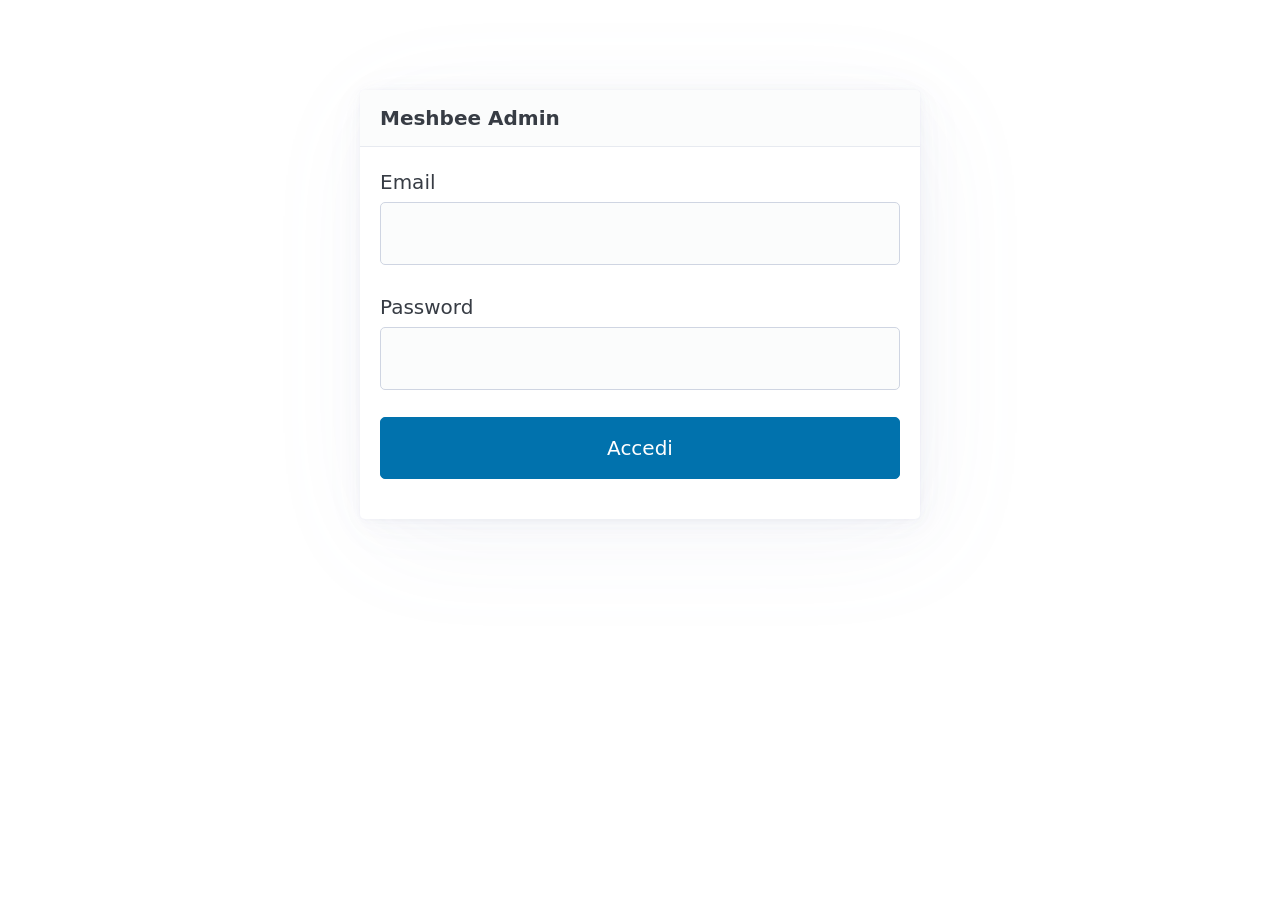
==== admin/index.html @ 99654350 "refactor(admin): move the admin page to admin/ at the repo root, with its own README" ====
<!doctype html>
<html lang="it">
  <head>
    <meta charset="utf-8" />
    <meta name="viewport" content="width=device-width, initial-scale=1" />
    <title>Meshbee Admin</title>
    <link rel="stylesheet" href="vendor/pico-2.0.6.min.css" />
    <link rel="stylesheet" href="admin.css" />
    <script src="resources.js"></script>
    <script src="overview.js"></script>
    <script src="charts.js"></script>
    <script src="shares.js"></script>
    <script src="pagination.js"></script>
    <script src="url.js"></script>
    <script src="admin.js"></script>
    <script defer src="vendor/alpine-3.14.9.min.js"></script>
  </head>
  <body x-data="admin()" x-cloak>
    <!-- Login -->
    <main class="container login" x-show="!me">
      <article>
        <header><strong>Meshbee Admin</strong></header>
        <form @submit.prevent="signIn()">
          <label>
            Email
            <input type="email" x-model="login.email" autocomplete="username" required />
          </label>
          <label>
            Password
            <input type="password" x-model="login.password" autocomplete="current-password" required />
          </label>
          <p class="error" x-show="error" x-text="error"></p>
          <button type="submit">Accedi</button>
        </form>
      </article>
    </main>

    <!-- Admin -->
    <template x-if="me">
      <div>
        <header class="container-fluid">
          <nav>
            <ul>
              <li><strong>Meshbee Admin</strong></li>
            </ul>
            <ul>
              <template x-for="(r, name) in resources" :key="name">
                <li>
                  <a :href="`#/${name}`" :aria-current="tab === name ? 'page' : null" @click.prevent="select(name)" x-text="r.label"></a>
                </li>
              </template>
            </ul>
            <ul>
              <li><small x-text="me.email"></small></li>
              <li><a href="/docs" target="_blank" rel="noopener">API</a></li>
              <li><a href="#" @click.prevent="signOut()">Esci</a></li>
            </ul>
          </nav>
        </header>

        <main class="container-fluid">
          <div class="toolbar">
            <h2 x-text="resource.label"></h2>
            <template x-for="f in resource.filters || []" :key="f.name">
              <label x-show="filterShown(f)">
                <span x-text="f.label"></span>
                <template x-if="f.type === 'select'">
                  <select x-model="filters[f.name]" @change="applyFilters()">
                    <option value="">Tutti</option>
                    <!-- :selected: a filter read from the URL is set before its options load. -->
                    <template x-for="o in options(f.options)" :key="o.value">
                      <option :value="o.value" x-text="o.label" :selected="String(o.value) === filters[f.name]"></option>
                    </template>
                  </select>
                </template>
                <template x-if="f.type !== 'select'">
                  <input :type="f.type" x-model="filters[f.name]" @change="applyFilters()" />
                </template>
              </label>
            </template>
            <button class="secondary outline" @click="refresh()" :aria-busy="loading">Aggiorna</button>
            <button x-show="resource.create" @click="openCreate()">Nuovo</button>
            <button class="secondary" x-show="resource.chart && filters.id_arnia" @click="toggleChart()" x-text="showChart ? 'Tabella' : 'Grafico'"></button>
            <button class="secondary outline" x-show="resource.bulkDelete && !chartShown && allSelected && selected.length < total" @click="selectAllMatching()" x-text="`Seleziona tutte (${total})`"></button>
            <button class="contrast" x-show="resource.bulkDelete && selected.length && !chartShown" @click="deleteSelected()" x-text="`Elimina selezionate (${selected.length})`"></button>
          </div>

          <p class="notice" x-show="notice" x-text="notice"></p>
          <p class="error" x-show="error" x-text="error"></p>

          <!-- Overview -->
          <template x-if="resource.view === 'overview'">
            <section>
              <div class="stats">
                <template x-for="s in stats" :key="s.label">
                  <article>
                    <small x-text="s.label"></small>
                    <strong x-text="s.value"></strong>
                  </article>
                </template>
              </div>
              <h3 x-text="`Nodi attivi senza messaggi da ${silentHours} ore`"></h3>
              <div class="overflow-auto" x-show="silentNodes.length">
                <table class="striped">
                  <thead>
                    <tr>
                      <th>Nodo</th>
                      <th>Nome</th>
                      <th>Proprietario</th>
                      <th>Ultimo messaggio</th>
                    </tr>
                  </thead>
                  <tbody>
                    <template x-for="n in paged('silent', silentNodes)" :key="n.id_nodo">
                      <tr>
                        <td x-text="n.id_nodo"></td>
                        <td x-text="n.nome_nodo || '—'"></td>
                        <td x-text="userName(n.id_proprietario)"></td>
                        <td x-text="n.ultimo_messaggio ? new Date(n.ultimo_messaggio).toLocaleString('it-IT') : 'mai'"></td>
                      </tr>
                    </template>
                  </tbody>
                </table>
              </div>
              <nav class="pager" x-data="pager('silent', () => silentNodes.length)" x-show="needed" aria-label="Pagine"></nav>
              <p x-show="!loading && silentNodes.length === 0"><em>Tutti i nodi attivi hanno trasmesso di recente.</em></p>
            </section>
          </template>

          <!-- Readings as charts: the rows listed, drawn -->
          <template x-if="chartShown">
            <section>
              <div class="charts">
                <template x-for="m in measures" :key="m.name">
                  <article x-data="{ get c() { return chart(m.name) } }">
                    <header>
                      <strong x-text="`${m.label} (${m.unit})`"></strong>
                      <small x-show="!c.empty" x-text="`ultima ${c.last} · min ${c.min} · max ${c.max}`"></small>
                    </header>
                    <!-- Static viewBox, matching CHART_W × CHART_H in charts.js: the parser
                         would lowercase a bound :viewBox, which SVG ignores. -->
                    <svg x-show="!c.empty" viewBox="0 0 300 100" preserveAspectRatio="none" role="img" :aria-label="m.label">
                      <path :d="c.d" vector-effect="non-scaling-stroke"></path>
                    </svg>
                    <p x-show="c.empty"><em>Nessun valore.</em></p>
                    <footer x-show="!c.empty">
                      <small x-text="c.from"></small>
                      <small x-text="c.to"></small>
                    </footer>
                  </article>
                </template>
              </div>
              <p>
                <small x-text="chartTotal > chartRows.length
                  ? `Disegnate le ${chartRows.length} letture più recenti di ${chartTotal} nel periodo: restringi le date per vedere le altre.`
                  : `${chartRows.length} letture nel periodo scelto (senza date: l'ultimo anno).`"></small>
              </p>
            </section>
          </template>

          <div class="overflow-auto" x-show="!resource.view && !chartShown">
            <table class="striped">
              <thead>
                <tr>
                  <th class="select" x-show="resource.bulkDelete">
                    <input type="checkbox" aria-label="Seleziona tutte" :checked="allSelected" @change="toggleAll($event.target.checked)" />
                  </th>
                  <template x-for="c in resource.columns" :key="c.name">
                    <th x-text="c.label"></th>
                  </template>
                  <th x-show="resource.actions.length"></th>
                </tr>
              </thead>
              <tbody>
                <template x-for="row in rows" :key="row[resource.key]">
                  <tr>
                    <td class="select" x-show="resource.bulkDelete">
                      <input type="checkbox" aria-label="Seleziona" :checked="isSelected(row)" @change="toggle(row)" />
                    </td>
                    <template x-for="c in resource.columns" :key="c.name">
                      <td x-text="cell(row, c)"></td>
                    </template>
                    <td class="actions" x-show="resource.actions.length">
                      <template x-for="a in actionsFor(row)" :key="a.label">
                        <button class="outline" :class="a.method === 'DELETE' ? 'contrast' : 'secondary'" @click="run(a, row)" x-text="a.label"></button>
                      </template>
                    </td>
                  </tr>
                </template>
              </tbody>
            </table>
            <p x-show="!loading && rows.length === 0"><em>Nessun elemento.</em></p>
            <nav class="pager" x-data="pager('main', () => total)" x-show="needed" aria-label="Pagine"></nav>
          </div>
        </main>

        <!-- Create / edit form -->
        <!-- Modal: showModal() traps focus and Escape closes it. -->
        <dialog x-effect="dialog ? $el.open || $el.showModal() : $el.open && $el.close()" @close="dialog = null">
          <template x-if="dialog && dialog.kind !== 'shares'">
            <article>
              <header>
                <button aria-label="Chiudi" rel="prev" @click="dialog = null"></button>
                <strong x-text="dialog.title"></strong>
              </header>
              <form @submit.prevent="submit()" id="dialog-form">
                <p x-show="dialog.note"><small x-text="dialog.note"></small></p>
                <template x-for="f in dialog.fields" :key="f.name">
                  <div>
                    <template x-if="f.type === 'checkbox'">
                      <label><input type="checkbox" role="switch" x-model="dialog.values[f.name]" /> <span x-text="f.label"></span></label>
                    </template>
                    <template x-if="f.type !== 'checkbox'">
                      <label>
                        <span x-text="f.label"></span>
                        <template x-if="f.type === 'select'">
                          <select x-model="dialog.values[f.name]" :required="f.required">
                            <option value="">—</option>
                            <template x-for="o in options(f.options)" :key="o.value">
                              <option :value="o.value" x-text="o.label" :selected="o.value === dialog.values[f.name]"></option>
                            </template>
                          </select>
                        </template>
                        <template x-if="f.type === 'textarea' || f.type === 'json'">
                          <textarea x-model="dialog.values[f.name]" :class="f.type === 'json' && 'mono'" rows="3"></textarea>
                        </template>
                        <template x-if="!['select', 'textarea', 'json'].includes(f.type)">
                          <input
                            :type="f.type || 'text'"
                            :step="f.type === 'number' ? 'any' : f.type === 'datetime-local' ? '1' : null"
                            x-model="dialog.values[f.name]"
                            :required="f.required"
                            :readonly="f.readonly"
                            :autocomplete="f.type === 'password' ? 'new-password' : 'off'"
                          />
                        </template>
                      </label>
                    </template>
                  </div>
                </template>
                <p class="error" x-show="dialogError" x-text="dialogError"></p>
              </form>
              <footer>
                <button class="secondary" @click="dialog = null">Annulla</button>
                <button type="submit" form="dialog-form" x-text="dialog.fields.length ? 'Salva' : 'Conferma'"></button>
              </footer>
            </article>
          </template>

          <!-- Sharing an apiary -->
          <template x-if="dialog && dialog.kind === 'shares'">
            <article class="wide">
              <header>
                <button aria-label="Chiudi" rel="prev" @click="dialog = null"></button>
                <strong x-text="dialog.title"></strong>
              </header>
              <table class="striped">
                <thead>
                  <tr>
                    <th>Email</th>
                    <th>Ruolo</th>
                    <th>Dal</th>
                    <th></th>
                  </tr>
                </thead>
                <tbody>
                  <template x-for="s in paged('shares', shares.rows)" :key="s.id_utente">
                    <tr>
                      <td x-text="s.email"></td>
                      <td>
                        <select aria-label="Ruolo" @change="changeShare(s, $event.target.value)">
                          <template x-for="o in options('ruoliApiario')" :key="o.value">
                            <option :value="o.value" x-text="o.label" :selected="o.value === s.ruolo"></option>
                          </template>
                        </select>
                      </td>
                      <td x-text="new Date(s.data_condivisione).toLocaleString('it-IT')"></td>
                      <td class="actions">
                        <button class="outline contrast" @click="revokeShare(s)">Rimuovi</button>
                      </td>
                    </tr>
                  </template>
                </tbody>
              </table>
              <p x-show="shares.rows.length === 0"><em>Non condiviso con nessuno.</em></p>
              <nav class="pager" x-data="pager('shares', () => shares.rows.length)" x-show="needed" aria-label="Pagine"></nav>
              <form @submit.prevent="addShare()">
                <fieldset role="group">
                  <input type="email" placeholder="Email" aria-label="Email" x-model="shares.form.email" required />
                  <select aria-label="Ruolo" x-model="shares.form.ruolo">
                    <template x-for="o in options('ruoliApiario')" :key="o.value">
                      <option :value="o.value" x-text="o.label" :selected="o.value === shares.form.ruolo"></option>
                    </template>
                  </select>
                  <button type="submit">Condividi</button>
                </fieldset>
              </form>
              <p><small>Condividere di nuovo con lo stesso utente ne cambia il ruolo.</small></p>
              <p class="error" x-show="dialogError" x-text="dialogError"></p>
            </article>
          </template>
        </dialog>
      </div>
    </template>

    <!-- Every pager's controls, copied in by pager() (pagination.js). -->
    <template id="pager">
      <button type="button" class="outline secondary" aria-label="Prima pagina" :disabled="page === 1" @click="goTo(pager, count, 1)">«</button>
      <button type="button" class="outline secondary" aria-label="Pagina precedente" :disabled="page === 1" @click="goTo(pager, count, page - 1)">‹</button>
      <span x-text="`Pagina ${page} di ${pages} · ${count} elementi`"></span>
      <button type="button" class="outline secondary" aria-label="Pagina successiva" :disabled="page === pages" @click="goTo(pager, count, page + 1)">›</button>
      <button type="button" class="outline secondary" aria-label="Ultima pagina" :disabled="page === pages" @click="goTo(pager, count, pages)">»</button>
      <select aria-label="Elementi per pagina" x-model.number="pagers[pager].size" @change="setPageSize(pager)">
        <template x-for="n in pageSizes" :key="n">
          <option :value="n" :selected="n === pagers[pager].size" x-text="`${n} per pagina`"></option>
        </template>
      </select>
    </template>
  </body>
</html>
---- admin/vendor/pico-2.0.6.min.css ----
@charset "UTF-8";/*!
 * Pico CSS ✨ v2.0.6 (https://picocss.com)
 * Copyright 2019-2024 - Licensed under MIT
 */:root{--pico-font-family-emoji:"Apple Color Emoji","Segoe UI Emoji","Segoe UI Symbol","Noto Color Emoji";--pico-font-family-sans-serif:system-ui,"Segoe UI",Roboto,Oxygen,Ubuntu,Cantarell,Helvetica,Arial,"Helvetica Neue",sans-serif,var(--pico-font-family-emoji);--pico-font-family-monospace:ui-monospace,SFMono-Regular,"SF Mono",Menlo,Consolas,"Liberation Mono",monospace,var(--pico-font-family-emoji);--pico-font-family:var(--pico-font-family-sans-serif);--pico-line-height:1.5;--pico-font-weight:400;--pico-font-size:100%;--pico-text-underline-offset:0.1rem;--pico-border-radius:0.25rem;--pico-border-width:0.0625rem;--pico-outline-width:0.125rem;--pico-transition:0.2s ease-in-out;--pico-spacing:1rem;--pico-typography-spacing-vertical:1rem;--pico-block-spacing-vertical:var(--pico-spacing);--pico-block-spacing-horizontal:var(--pico-spacing);--pico-grid-column-gap:var(--pico-spacing);--pico-grid-row-gap:var(--pico-spacing);--pico-form-element-spacing-vertical:0.75rem;--pico-form-element-spacing-horizontal:1rem;--pico-group-box-shadow:0 0 0 rgba(0, 0, 0, 0);--pico-group-box-shadow-focus-with-button:0 0 0 var(--pico-outline-width) var(--pico-primary-focus);--pico-group-box-shadow-focus-with-input:0 0 0 0.0625rem var(--pico-form-element-border-color);--pico-modal-overlay-backdrop-filter:blur(0.375rem);--pico-nav-element-spacing-vertical:1rem;--pico-nav-element-spacing-horizontal:0.5rem;--pico-nav-link-spacing-vertical:0.5rem;--pico-nav-link-spacing-horizontal:0.5rem;--pico-nav-breadcrumb-divider:">";--pico-icon-checkbox:url("data:image/svg+xml,%3Csvg xmlns='http://www.w3.org/2000/svg' width='24' height='24' viewBox='0 0 24 24' fill='none' stroke='rgb(255, 255, 255)' stroke-width='4' stroke-linecap='round' stroke-linejoin='round'%3E%3Cpolyline points='20 6 9 17 4 12'%3E%3C/polyline%3E%3C/svg%3E");--pico-icon-minus:url("data:image/svg+xml,%3Csvg xmlns='http://www.w3.org/2000/svg' width='24' height='24' viewBox='0 0 24 24' fill='none' stroke='rgb(255, 255, 255)' stroke-width='4' stroke-linecap='round' stroke-linejoin='round'%3E%3Cline x1='5' y1='12' x2='19' y2='12'%3E%3C/line%3E%3C/svg%3E");--pico-icon-chevron:url("data:image/svg+xml,%3Csvg xmlns='http://www.w3.org/2000/svg' width='24' height='24' viewBox='0 0 24 24' fill='none' stroke='rgb(136, 145, 164)' stroke-width='2' stroke-linecap='round' stroke-linejoin='round'%3E%3Cpolyline points='6 9 12 15 18 9'%3E%3C/polyline%3E%3C/svg%3E");--pico-icon-date:url("data:image/svg+xml,%3Csvg xmlns='http://www.w3.org/2000/svg' width='24' height='24' viewBox='0 0 24 24' fill='none' stroke='rgb(136, 145, 164)' stroke-width='2' stroke-linecap='round' stroke-linejoin='round'%3E%3Crect x='3' y='4' width='18' height='18' rx='2' ry='2'%3E%3C/rect%3E%3Cline x1='16' y1='2' x2='16' y2='6'%3E%3C/line%3E%3Cline x1='8' y1='2' x2='8' y2='6'%3E%3C/line%3E%3Cline x1='3' y1='10' x2='21' y2='10'%3E%3C/line%3E%3C/svg%3E");--pico-icon-time:url("data:image/svg+xml,%3Csvg xmlns='http://www.w3.org/2000/svg' width='24' height='24' viewBox='0 0 24 24' fill='none' stroke='rgb(136, 145, 164)' stroke-width='2' stroke-linecap='round' stroke-linejoin='round'%3E%3Ccircle cx='12' cy='12' r='10'%3E%3C/circle%3E%3Cpolyline points='12 6 12 12 16 14'%3E%3C/polyline%3E%3C/svg%3E");--pico-icon-search:url("data:image/svg+xml,%3Csvg xmlns='http://www.w3.org/2000/svg' width='24' height='24' viewBox='0 0 24 24' fill='none' stroke='rgb(136, 145, 164)' stroke-width='1.5' stroke-linecap='round' stroke-linejoin='round'%3E%3Ccircle cx='11' cy='11' r='8'%3E%3C/circle%3E%3Cline x1='21' y1='21' x2='16.65' y2='16.65'%3E%3C/line%3E%3C/svg%3E");--pico-icon-close:url("data:image/svg+xml,%3Csvg xmlns='http://www.w3.org/2000/svg' width='24' height='24' viewBox='0 0 24 24' fill='none' stroke='rgb(136, 145, 164)' stroke-width='3' stroke-linecap='round' stroke-linejoin='round'%3E%3Cline x1='18' y1='6' x2='6' y2='18'%3E%3C/line%3E%3Cline x1='6' y1='6' x2='18' y2='18'%3E%3C/line%3E%3C/svg%3E");--pico-icon-loading:url("data:image/svg+xml,%3Csvg fill='none' height='24' width='24' viewBox='0 0 24 24' xmlns='http://www.w3.org/2000/svg' %3E%3Cstyle%3E g %7B animation: rotate 2s linear infinite; transform-origin: center center; %7D circle %7B stroke-dasharray: 75,100; stroke-dashoffset: -5; animation: dash 1.5s ease-in-out infinite; stroke-linecap: round; %7D @keyframes rotate %7B 0%25 %7B transform: rotate(0deg); %7D 100%25 %7B transform: rotate(360deg); %7D %7D @keyframes dash %7B 0%25 %7B stroke-dasharray: 1,100; stroke-dashoffset: 0; %7D 50%25 %7B stroke-dasharray: 44.5,100; stroke-dashoffset: -17.5; %7D 100%25 %7B stroke-dasharray: 44.5,100; stroke-dashoffset: -62; %7D %7D %3C/style%3E%3Cg%3E%3Ccircle cx='12' cy='12' r='10' fill='none' stroke='rgb(136, 145, 164)' stroke-width='4' /%3E%3C/g%3E%3C/svg%3E")}@media (min-width:576px){:root{--pico-font-size:106.25%}}@media (min-width:768px){:root{--pico-font-size:112.5%}}@media (min-width:1024px){:root{--pico-font-size:118.75%}}@media (min-width:1280px){:root{--pico-font-size:125%}}@media (min-width:1536px){:root{--pico-font-size:131.25%}}a{--pico-text-decoration:underline}a.contrast,a.secondary{--pico-text-decoration:underline}small{--pico-font-size:0.875em}h1,h2,h3,h4,h5,h6{--pico-font-weight:700}h1{--pico-font-size:2rem;--pico-line-height:1.125;--pico-typography-spacing-top:3rem}h2{--pico-font-size:1.75rem;--pico-line-height:1.15;--pico-typography-spacing-top:2.625rem}h3{--pico-font-size:1.5rem;--pico-line-height:1.175;--pico-typography-spacing-top:2.25rem}h4{--pico-font-size:1.25rem;--pico-line-height:1.2;--pico-typography-spacing-top:1.874rem}h5{--pico-font-size:1.125rem;--pico-line-height:1.225;--pico-typography-spacing-top:1.6875rem}h6{--pico-font-size:1rem;--pico-line-height:1.25;--pico-typography-spacing-top:1.5rem}tfoot td,tfoot th,thead td,thead th{--pico-font-weight:600;--pico-border-width:0.1875rem}code,kbd,pre,samp{--pico-font-family:var(--pico-font-family-monospace)}kbd{--pico-font-weight:bolder}:where(select,textarea),input:not([type=submit],[type=button],[type=reset],[type=checkbox],[type=radio],[type=file]){--pico-outline-width:0.0625rem}[type=search]{--pico-border-radius:5rem}[type=checkbox],[type=radio]{--pico-border-width:0.125rem}[type=checkbox][role=switch]{--pico-border-width:0.1875rem}details.dropdown summary:not([role=button]){--pico-outline-width:0.0625rem}nav details.dropdown summary:focus-visible{--pico-outline-width:0.125rem}[role=search]{--pico-border-radius:5rem}[role=group]:has(button.secondary:focus,[type=submit].secondary:focus,[type=button].secondary:focus,[role=button].secondary:focus),[role=search]:has(button.secondary:focus,[type=submit].secondary:focus,[type=button].secondary:focus,[role=button].secondary:focus){--pico-group-box-shadow-focus-with-button:0 0 0 var(--pico-outline-width) var(--pico-secondary-focus)}[role=group]:has(button.contrast:focus,[type=submit].contrast:focus,[type=button].contrast:focus,[role=button].contrast:focus),[role=search]:has(button.contrast:focus,[type=submit].contrast:focus,[type=button].contrast:focus,[role=button].contrast:focus){--pico-group-box-shadow-focus-with-button:0 0 0 var(--pico-outline-width) var(--pico-contrast-focus)}[role=group] [role=button],[role=group] [type=button],[role=group] [type=submit],[role=group] button,[role=search] [role=button],[role=search] [type=button],[role=search] [type=submit],[role=search] button{--pico-form-element-spacing-horizontal:2rem}details summary[role=button]:not(.outline)::after{filter:brightness(0) invert(1)}[aria-busy=true]:not(input,select,textarea):is(button,[type=submit],[type=button],[type=reset],[role=button]):not(.outline)::before{filter:brightness(0) invert(1)}:root:not([data-theme=dark]),[data-theme=light]{--pico-background-color:#fff;--pico-color:#373c44;--pico-text-selection-color:rgba(2, 154, 232, 0.25);--pico-muted-color:#646b79;--pico-muted-border-color:#e7eaf0;--pico-primary:#0172ad;--pico-primary-background:#0172ad;--pico-primary-border:var(--pico-primary-background);--pico-primary-underline:rgba(1, 114, 173, 0.5);--pico-primary-hover:#015887;--pico-primary-hover-background:#02659a;--pico-primary-hover-border:var(--pico-primary-hover-background);--pico-primary-hover-underline:var(--pico-primary-hover);--pico-primary-focus:rgba(2, 154, 232, 0.5);--pico-primary-inverse:#fff;--pico-secondary:#5d6b89;--pico-secondary-background:#525f7a;--pico-secondary-border:var(--pico-secondary-background);--pico-secondary-underline:rgba(93, 107, 137, 0.5);--pico-secondary-hover:#48536b;--pico-secondary-hover-background:#48536b;--pico-secondary-hover-border:var(--pico-secondary-hover-background);--pico-secondary-hover-underline:var(--pico-secondary-hover);--pico-secondary-focus:rgba(93, 107, 137, 0.25);--pico-secondary-inverse:#fff;--pico-contrast:#181c25;--pico-contrast-background:#181c25;--pico-contrast-border:var(--pico-contrast-background);--pico-contrast-underline:rgba(24, 28, 37, 0.5);--pico-contrast-hover:#000;--pico-contrast-hover-background:#000;--pico-contrast-hover-border:var(--pico-contrast-hover-background);--pico-contrast-hover-underline:var(--pico-secondary-hover);--pico-contrast-focus:rgba(93, 107, 137, 0.25);--pico-contrast-inverse:#fff;--pico-box-shadow:0.0145rem 0.029rem 0.174rem rgba(129, 145, 181, 0.01698),0.0335rem 0.067rem 0.402rem rgba(129, 145, 181, 0.024),0.0625rem 0.125rem 0.75rem rgba(129, 145, 181, 0.03),0.1125rem 0.225rem 1.35rem rgba(129, 145, 181, 0.036),0.2085rem 0.417rem 2.502rem rgba(129, 145, 181, 0.04302),0.5rem 1rem 6rem rgba(129, 145, 181, 0.06),0 0 0 0.0625rem rgba(129, 145, 181, 0.015);--pico-h1-color:#2d3138;--pico-h2-color:#373c44;--pico-h3-color:#424751;--pico-h4-color:#4d535e;--pico-h5-color:#5c6370;--pico-h6-color:#646b79;--pico-mark-background-color:#fde7c0;--pico-mark-color:#0f1114;--pico-ins-color:#1d6a54;--pico-del-color:#883935;--pico-blockquote-border-color:var(--pico-muted-border-color);--pico-blockquote-footer-color:var(--pico-muted-color);--pico-button-box-shadow:0 0 0 rgba(0, 0, 0, 0);--pico-button-hover-box-shadow:0 0 0 rgba(0, 0, 0, 0);--pico-table-border-color:var(--pico-muted-border-color);--pico-table-row-stripped-background-color:rgba(111, 120, 135, 0.0375);--pico-code-background-color:#f3f5f7;--pico-code-color:#646b79;--pico-code-kbd-background-color:var(--pico-color);--pico-code-kbd-color:var(--pico-background-color);--pico-form-element-background-color:#fbfcfc;--pico-form-element-selected-background-color:#dfe3eb;--pico-form-element-border-color:#cfd5e2;--pico-form-element-color:#23262c;--pico-form-element-placeholder-color:var(--pico-muted-color);--pico-form-element-active-background-color:#fff;--pico-form-element-active-border-color:var(--pico-primary-border);--pico-form-element-focus-color:var(--pico-primary-border);--pico-form-element-disabled-opacity:0.5;--pico-form-element-invalid-border-color:#b86a6b;--pico-form-element-invalid-active-border-color:#c84f48;--pico-form-element-invalid-focus-color:var(--pico-form-element-invalid-active-border-color);--pico-form-element-valid-border-color:#4c9b8a;--pico-form-element-valid-active-border-color:#279977;--pico-form-element-valid-focus-color:var(--pico-form-element-valid-active-border-color);--pico-switch-background-color:#bfc7d9;--pico-switch-checked-background-color:var(--pico-primary-background);--pico-switch-color:#fff;--pico-switch-thumb-box-shadow:0 0 0 rgba(0, 0, 0, 0);--pico-range-border-color:#dfe3eb;--pico-range-active-border-color:#bfc7d9;--pico-range-thumb-border-color:var(--pico-background-color);--pico-range-thumb-color:var(--pico-secondary-background);--pico-range-thumb-active-color:var(--pico-primary-background);--pico-accordion-border-color:var(--pico-muted-border-color);--pico-accordion-active-summary-color:var(--pico-primary-hover);--pico-accordion-close-summary-color:var(--pico-color);--pico-accordion-open-summary-color:var(--pico-muted-color);--pico-card-background-color:var(--pico-background-color);--pico-card-border-color:var(--pico-muted-border-color);--pico-card-box-shadow:var(--pico-box-shadow);--pico-card-sectioning-background-color:#fbfcfc;--pico-dropdown-background-color:#fff;--pico-dropdown-border-color:#eff1f4;--pico-dropdown-box-shadow:var(--pico-box-shadow);--pico-dropdown-color:var(--pico-color);--pico-dropdown-hover-background-color:#eff1f4;--pico-loading-spinner-opacity:0.5;--pico-modal-overlay-background-color:rgba(232, 234, 237, 0.75);--pico-progress-background-color:#dfe3eb;--pico-progress-color:var(--pico-primary-background);--pico-tooltip-background-color:var(--pico-contrast-background);--pico-tooltip-color:var(--pico-contrast-inverse);--pico-icon-valid:url("data:image/svg+xml,%3Csvg xmlns='http://www.w3.org/2000/svg' width='24' height='24' viewBox='0 0 24 24' fill='none' stroke='rgb(76, 155, 138)' stroke-width='2' stroke-linecap='round' stroke-linejoin='round'%3E%3Cpolyline points='20 6 9 17 4 12'%3E%3C/polyline%3E%3C/svg%3E");--pico-icon-invalid:url("data:image/svg+xml,%3Csvg xmlns='http://www.w3.org/2000/svg' width='24' height='24' viewBox='0 0 24 24' fill='none' stroke='rgb(200, 79, 72)' stroke-width='2' stroke-linecap='round' stroke-linejoin='round'%3E%3Ccircle cx='12' cy='12' r='10'%3E%3C/circle%3E%3Cline x1='12' y1='8' x2='12' y2='12'%3E%3C/line%3E%3Cline x1='12' y1='16' x2='12.01' y2='16'%3E%3C/line%3E%3C/svg%3E");color-scheme:light}:root:not([data-theme=dark]) input:is([type=submit],[type=button],[type=reset],[type=checkbox],[type=radio],[type=file]),[data-theme=light] input:is([type=submit],[type=button],[type=reset],[type=checkbox],[type=radio],[type=file]){--pico-form-element-focus-color:var(--pico-primary-focus)}@media only screen and (prefers-color-scheme:dark){:root:not([data-theme]){--pico-background-color:#13171f;--pico-color:#c2c7d0;--pico-text-selection-color:rgba(1, 170, 255, 0.1875);--pico-muted-color:#7b8495;--pico-muted-border-color:#202632;--pico-primary:#01aaff;--pico-primary-background:#0172ad;--pico-primary-border:var(--pico-primary-background);--pico-primary-underline:rgba(1, 170, 255, 0.5);--pico-primary-hover:#79c0ff;--pico-primary-hover-background:#017fc0;--pico-primary-hover-border:var(--pico-primary-hover-background);--pico-primary-hover-underline:var(--pico-primary-hover);--pico-primary-focus:rgba(1, 170, 255, 0.375);--pico-primary-inverse:#fff;--pico-secondary:#969eaf;--pico-secondary-background:#525f7a;--pico-secondary-border:var(--pico-secondary-background);--pico-secondary-underline:rgba(150, 158, 175, 0.5);--pico-secondary-hover:#b3b9c5;--pico-secondary-hover-background:#5d6b89;--pico-secondary-hover-border:var(--pico-secondary-hover-background);--pico-secondary-hover-underline:var(--pico-secondary-hover);--pico-secondary-focus:rgba(144, 158, 190, 0.25);--pico-secondary-inverse:#fff;--pico-contrast:#dfe3eb;--pico-contrast-background:#eff1f4;--pico-contrast-border:var(--pico-contrast-background);--pico-contrast-underline:rgba(223, 227, 235, 0.5);--pico-contrast-hover:#fff;--pico-contrast-hover-background:#fff;--pico-contrast-hover-border:var(--pico-contrast-hover-background);--pico-contrast-hover-underline:var(--pico-contrast-hover);--pico-contrast-focus:rgba(207, 213, 226, 0.25);--pico-contrast-inverse:#000;--pico-box-shadow:0.0145rem 0.029rem 0.174rem rgba(7, 9, 12, 0.01698),0.0335rem 0.067rem 0.402rem rgba(7, 9, 12, 0.024),0.0625rem 0.125rem 0.75rem rgba(7, 9, 12, 0.03),0.1125rem 0.225rem 1.35rem rgba(7, 9, 12, 0.036),0.2085rem 0.417rem 2.502rem rgba(7, 9, 12, 0.04302),0.5rem 1rem 6rem rgba(7, 9, 12, 0.06),0 0 0 0.0625rem rgba(7, 9, 12, 0.015);--pico-h1-color:#f0f1f3;--pico-h2-color:#e0e3e7;--pico-h3-color:#c2c7d0;--pico-h4-color:#b3b9c5;--pico-h5-color:#a4acba;--pico-h6-color:#8891a4;--pico-mark-background-color:#014063;--pico-mark-color:#fff;--pico-ins-color:#62af9a;--pico-del-color:#ce7e7b;--pico-blockquote-border-color:var(--pico-muted-border-color);--pico-blockquote-footer-color:var(--pico-muted-color);--pico-button-box-shadow:0 0 0 rgba(0, 0, 0, 0);--pico-button-hover-box-shadow:0 0 0 rgba(0, 0, 0, 0);--pico-table-border-color:var(--pico-muted-border-color);--pico-table-row-stripped-background-color:rgba(111, 120, 135, 0.0375);--pico-code-background-color:#1a1f28;--pico-code-color:#8891a4;--pico-code-kbd-background-color:var(--pico-color);--pico-code-kbd-color:var(--pico-background-color);--pico-form-element-background-color:#1c212c;--pico-form-element-selected-background-color:#2a3140;--pico-form-element-border-color:#2a3140;--pico-form-element-color:#e0e3e7;--pico-form-element-placeholder-color:#8891a4;--pico-form-element-active-background-color:#1a1f28;--pico-form-element-active-border-color:var(--pico-primary-border);--pico-form-element-focus-color:var(--pico-primary-border);--pico-form-element-disabled-opacity:0.5;--pico-form-element-invalid-border-color:#964a50;--pico-form-element-invalid-active-border-color:#b7403b;--pico-form-element-invalid-focus-color:var(--pico-form-element-invalid-active-border-color);--pico-form-element-valid-border-color:#2a7b6f;--pico-form-element-valid-active-border-color:#16896a;--pico-form-element-valid-focus-color:var(--pico-form-element-valid-active-border-color);--pico-switch-background-color:#333c4e;--pico-switch-checked-background-color:var(--pico-primary-background);--pico-switch-color:#fff;--pico-switch-thumb-box-shadow:0 0 0 rgba(0, 0, 0, 0);--pico-range-border-color:#202632;--pico-range-active-border-color:#2a3140;--pico-range-thumb-border-color:var(--pico-background-color);--pico-range-thumb-color:var(--pico-secondary-background);--pico-range-thumb-active-color:var(--pico-primary-background);--pico-accordion-border-color:var(--pico-muted-border-color);--pico-accordion-active-summary-color:var(--pico-primary-hover);--pico-accordion-close-summary-color:var(--pico-color);--pico-accordion-open-summary-color:var(--pico-muted-color);--pico-card-background-color:#181c25;--pico-card-border-color:var(--pico-card-background-color);--pico-card-box-shadow:var(--pico-box-shadow);--pico-card-sectioning-background-color:#1a1f28;--pico-dropdown-background-color:#181c25;--pico-dropdown-border-color:#202632;--pico-dropdown-box-shadow:var(--pico-box-shadow);--pico-dropdown-color:var(--pico-color);--pico-dropdown-hover-background-color:#202632;--pico-loading-spinner-opacity:0.5;--pico-modal-overlay-background-color:rgba(8, 9, 10, 0.75);--pico-progress-background-color:#202632;--pico-progress-color:var(--pico-primary-background);--pico-tooltip-background-color:var(--pico-contrast-background);--pico-tooltip-color:var(--pico-contrast-inverse);--pico-icon-valid:url("data:image/svg+xml,%3Csvg xmlns='http://www.w3.org/2000/svg' width='24' height='24' viewBox='0 0 24 24' fill='none' stroke='rgb(42, 123, 111)' stroke-width='2' stroke-linecap='round' stroke-linejoin='round'%3E%3Cpolyline points='20 6 9 17 4 12'%3E%3C/polyline%3E%3C/svg%3E");--pico-icon-invalid:url("data:image/svg+xml,%3Csvg xmlns='http://www.w3.org/2000/svg' width='24' height='24' viewBox='0 0 24 24' fill='none' stroke='rgb(150, 74, 80)' stroke-width='2' stroke-linecap='round' stroke-linejoin='round'%3E%3Ccircle cx='12' cy='12' r='10'%3E%3C/circle%3E%3Cline x1='12' y1='8' x2='12' y2='12'%3E%3C/line%3E%3Cline x1='12' y1='16' x2='12.01' y2='16'%3E%3C/line%3E%3C/svg%3E");color-scheme:dark}:root:not([data-theme]) input:is([type=submit],[type=button],[type=reset],[type=checkbox],[type=radio],[type=file]){--pico-form-element-focus-color:var(--pico-primary-focus)}:root:not([data-theme]) details summary[role=button].contrast:not(.outline)::after{filter:brightness(0)}:root:not([data-theme]) [aria-busy=true]:not(input,select,textarea).contrast:is(button,[type=submit],[type=button],[type=reset],[role=button]):not(.outline)::before{filter:brightness(0)}}[data-theme=dark]{--pico-background-color:#13171f;--pico-color:#c2c7d0;--pico-text-selection-color:rgba(1, 170, 255, 0.1875);--pico-muted-color:#7b8495;--pico-muted-border-color:#202632;--pico-primary:#01aaff;--pico-primary-background:#0172ad;--pico-primary-border:var(--pico-primary-background);--pico-primary-underline:rgba(1, 170, 255, 0.5);--pico-primary-hover:#79c0ff;--pico-primary-hover-background:#017fc0;--pico-primary-hover-border:var(--pico-primary-hover-background);--pico-primary-hover-underline:var(--pico-primary-hover);--pico-primary-focus:rgba(1, 170, 255, 0.375);--pico-primary-inverse:#fff;--pico-secondary:#969eaf;--pico-secondary-background:#525f7a;--pico-secondary-border:var(--pico-secondary-background);--pico-secondary-underline:rgba(150, 158, 175, 0.5);--pico-secondary-hover:#b3b9c5;--pico-secondary-hover-background:#5d6b89;--pico-secondary-hover-border:var(--pico-secondary-hover-background);--pico-secondary-hover-underline:var(--pico-secondary-hover);--pico-secondary-focus:rgba(144, 158, 190, 0.25);--pico-secondary-inverse:#fff;--pico-contrast:#dfe3eb;--pico-contrast-background:#eff1f4;--pico-contrast-border:var(--pico-contrast-background);--pico-contrast-underline:rgba(223, 227, 235, 0.5);--pico-contrast-hover:#fff;--pico-contrast-hover-background:#fff;--pico-contrast-hover-border:var(--pico-contrast-hover-background);--pico-contrast-hover-underline:var(--pico-contrast-hover);--pico-contrast-focus:rgba(207, 213, 226, 0.25);--pico-contrast-inverse:#000;--pico-box-shadow:0.0145rem 0.029rem 0.174rem rgba(7, 9, 12, 0.01698),0.0335rem 0.067rem 0.402rem rgba(7, 9, 12, 0.024),0.0625rem 0.125rem 0.75rem rgba(7, 9, 12, 0.03),0.1125rem 0.225rem 1.35rem rgba(7, 9, 12, 0.036),0.2085rem 0.417rem 2.502rem rgba(7, 9, 12, 0.04302),0.5rem 1rem 6rem rgba(7, 9, 12, 0.06),0 0 0 0.0625rem rgba(7, 9, 12, 0.015);--pico-h1-color:#f0f1f3;--pico-h2-color:#e0e3e7;--pico-h3-color:#c2c7d0;--pico-h4-color:#b3b9c5;--pico-h5-color:#a4acba;--pico-h6-color:#8891a4;--pico-mark-background-color:#014063;--pico-mark-color:#fff;--pico-ins-color:#62af9a;--pico-del-color:#ce7e7b;--pico-blockquote-border-color:var(--pico-muted-border-color);--pico-blockquote-footer-color:var(--pico-muted-color);--pico-button-box-shadow:0 0 0 rgba(0, 0, 0, 0);--pico-button-hover-box-shadow:0 0 0 rgba(0, 0, 0, 0);--pico-table-border-color:var(--pico-muted-border-color);--pico-table-row-stripped-background-color:rgba(111, 120, 135, 0.0375);--pico-code-background-color:#1a1f28;--pico-code-color:#8891a4;--pico-code-kbd-background-color:var(--pico-color);--pico-code-kbd-color:var(--pico-background-color);--pico-form-element-background-color:#1c212c;--pico-form-element-selected-background-color:#2a3140;--pico-form-element-border-color:#2a3140;--pico-form-element-color:#e0e3e7;--pico-form-element-placeholder-color:#8891a4;--pico-form-element-active-background-color:#1a1f28;--pico-form-element-active-border-color:var(--pico-primary-border);--pico-form-element-focus-color:var(--pico-primary-border);--pico-form-element-disabled-opacity:0.5;--pico-form-element-invalid-border-color:#964a50;--pico-form-element-invalid-active-border-color:#b7403b;--pico-form-element-invalid-focus-color:var(--pico-form-element-invalid-active-border-color);--pico-form-element-valid-border-color:#2a7b6f;--pico-form-element-valid-active-border-color:#16896a;--pico-form-element-valid-focus-color:var(--pico-form-element-valid-active-border-color);--pico-switch-background-color:#333c4e;--pico-switch-checked-background-color:var(--pico-primary-background);--pico-switch-color:#fff;--pico-switch-thumb-box-shadow:0 0 0 rgba(0, 0, 0, 0);--pico-range-border-color:#202632;--pico-range-active-border-color:#2a3140;--pico-range-thumb-border-color:var(--pico-background-color);--pico-range-thumb-color:var(--pico-secondary-background);--pico-range-thumb-active-color:var(--pico-primary-background);--pico-accordion-border-color:var(--pico-muted-border-color);--pico-accordion-active-summary-color:var(--pico-primary-hover);--pico-accordion-close-summary-color:var(--pico-color);--pico-accordion-open-summary-color:var(--pico-muted-color);--pico-card-background-color:#181c25;--pico-card-border-color:var(--pico-card-background-color);--pico-card-box-shadow:var(--pico-box-shadow);--pico-card-sectioning-background-color:#1a1f28;--pico-dropdown-background-color:#181c25;--pico-dropdown-border-color:#202632;--pico-dropdown-box-shadow:var(--pico-box-shadow);--pico-dropdown-color:var(--pico-color);--pico-dropdown-hover-background-color:#202632;--pico-loading-spinner-opacity:0.5;--pico-modal-overlay-background-color:rgba(8, 9, 10, 0.75);--pico-progress-background-color:#202632;--pico-progress-color:var(--pico-primary-background);--pico-tooltip-background-color:var(--pico-contrast-background);--pico-tooltip-color:var(--pico-contrast-inverse);--pico-icon-valid:url("data:image/svg+xml,%3Csvg xmlns='http://www.w3.org/2000/svg' width='24' height='24' viewBox='0 0 24 24' fill='none' stroke='rgb(42, 123, 111)' stroke-width='2' stroke-linecap='round' stroke-linejoin='round'%3E%3Cpolyline points='20 6 9 17 4 12'%3E%3C/polyline%3E%3C/svg%3E");--pico-icon-invalid:url("data:image/svg+xml,%3Csvg xmlns='http://www.w3.org/2000/svg' width='24' height='24' viewBox='0 0 24 24' fill='none' stroke='rgb(150, 74, 80)' stroke-width='2' stroke-linecap='round' stroke-linejoin='round'%3E%3Ccircle cx='12' cy='12' r='10'%3E%3C/circle%3E%3Cline x1='12' y1='8' x2='12' y2='12'%3E%3C/line%3E%3Cline x1='12' y1='16' x2='12.01' y2='16'%3E%3C/line%3E%3C/svg%3E");color-scheme:dark}[data-theme=dark] input:is([type=submit],[type=button],[type=reset],[type=checkbox],[type=radio],[type=file]){--pico-form-element-focus-color:var(--pico-primary-focus)}[data-theme=dark] details summary[role=button].contrast:not(.outline)::after{filter:brightness(0)}[data-theme=dark] [aria-busy=true]:not(input,select,textarea).contrast:is(button,[type=submit],[type=button],[type=reset],[role=button]):not(.outline)::before{filter:brightness(0)}[type=checkbox],[type=radio],[type=range],progress{accent-color:var(--pico-primary)}*,::after,::before{box-sizing:border-box;background-repeat:no-repeat}::after,::before{text-decoration:inherit;vertical-align:inherit}:where(:root){-webkit-tap-highlight-color:transparent;-webkit-text-size-adjust:100%;-moz-text-size-adjust:100%;text-size-adjust:100%;background-color:var(--pico-background-color);color:var(--pico-color);font-weight:var(--pico-font-weight);font-size:var(--pico-font-size);line-height:var(--pico-line-height);font-family:var(--pico-font-family);text-underline-offset:var(--pico-text-underline-offset);text-rendering:optimizeLegibility;overflow-wrap:break-word;-moz-tab-size:4;-o-tab-size:4;tab-size:4}body{width:100%;margin:0}main{display:block}body>footer,body>header,body>main{padding-block:var(--pico-block-spacing-vertical)}section{margin-bottom:var(--pico-block-spacing-vertical)}.container,.container-fluid{width:100%;margin-right:auto;margin-left:auto;padding-right:var(--pico-spacing);padding-left:var(--pico-spacing)}@media (min-width:576px){.container{max-width:510px;padding-right:0;padding-left:0}}@media (min-width:768px){.container{max-width:700px}}@media (min-width:1024px){.container{max-width:950px}}@media (min-width:1280px){.container{max-width:1200px}}@media (min-width:1536px){.container{max-width:1450px}}.grid{grid-column-gap:var(--pico-grid-column-gap);grid-row-gap:var(--pico-grid-row-gap);display:grid;grid-template-columns:1fr}@media (min-width:768px){.grid{grid-template-columns:repeat(auto-fit,minmax(0%,1fr))}}.grid>*{min-width:0}.overflow-auto{overflow:auto}b,strong{font-weight:bolder}sub,sup{position:relative;font-size:.75em;line-height:0;vertical-align:baseline}sub{bottom:-.25em}sup{top:-.5em}address,blockquote,dl,ol,p,pre,table,ul{margin-top:0;margin-bottom:var(--pico-typography-spacing-vertical);color:var(--pico-color);font-style:normal;font-weight:var(--pico-font-weight)}h1,h2,h3,h4,h5,h6{margin-top:0;margin-bottom:var(--pico-typography-spacing-vertical);color:var(--pico-color);font-weight:var(--pico-font-weight);font-size:var(--pico-font-size);line-height:var(--pico-line-height);font-family:var(--pico-font-family)}h1{--pico-color:var(--pico-h1-color)}h2{--pico-color:var(--pico-h2-color)}h3{--pico-color:var(--pico-h3-color)}h4{--pico-color:var(--pico-h4-color)}h5{--pico-color:var(--pico-h5-color)}h6{--pico-color:var(--pico-h6-color)}:where(article,address,blockquote,dl,figure,form,ol,p,pre,table,ul)~:is(h1,h2,h3,h4,h5,h6){margin-top:var(--pico-typography-spacing-top)}p{margin-bottom:var(--pico-typography-spacing-vertical)}hgroup{margin-bottom:var(--pico-typography-spacing-vertical)}hgroup>*{margin-top:0;margin-bottom:0}hgroup>:not(:first-child):last-child{--pico-color:var(--pico-muted-color);--pico-font-weight:unset;font-size:1rem}:where(ol,ul) li{margin-bottom:calc(var(--pico-typography-spacing-vertical) * .25)}:where(dl,ol,ul) :where(dl,ol,ul){margin:0;margin-top:calc(var(--pico-typography-spacing-vertical) * .25)}ul li{list-style:square}mark{padding:.125rem .25rem;background-color:var(--pico-mark-background-color);color:var(--pico-mark-color);vertical-align:baseline}blockquote{display:block;margin:var(--pico-typography-spacing-vertical) 0;padding:var(--pico-spacing);border-right:none;border-left:.25rem solid var(--pico-blockquote-border-color);border-inline-start:0.25rem solid var(--pico-blockquote-border-color);border-inline-end:none}blockquote footer{margin-top:calc(var(--pico-typography-spacing-vertical) * .5);color:var(--pico-blockquote-footer-color)}abbr[title]{border-bottom:1px dotted;text-decoration:none;cursor:help}ins{color:var(--pico-ins-color);text-decoration:none}del{color:var(--pico-del-color)}::-moz-selection{background-color:var(--pico-text-selection-color)}::selection{background-color:var(--pico-text-selection-color)}:where(a:not([role=button])),[role=link]{--pico-color:var(--pico-primary);--pico-background-color:transparent;--pico-underline:var(--pico-primary-underline);outline:0;background-color:var(--pico-background-color);color:var(--pico-color);-webkit-text-decoration:var(--pico-text-decoration);text-decoration:var(--pico-text-decoration);text-decoration-color:var(--pico-underline);text-underline-offset:0.125em;transition:background-color var(--pico-transition),color var(--pico-transition),box-shadow var(--pico-transition),-webkit-text-decoration var(--pico-transition);transition:background-color var(--pico-transition),color var(--pico-transition),text-decoration var(--pico-transition),box-shadow var(--pico-transition);transition:background-color var(--pico-transition),color var(--pico-transition),text-decoration var(--pico-transition),box-shadow var(--pico-transition),-webkit-text-decoration var(--pico-transition)}:where(a:not([role=button])):is([aria-current]:not([aria-current=false]),:hover,:active,:focus),[role=link]:is([aria-current]:not([aria-current=false]),:hover,:active,:focus){--pico-color:var(--pico-primary-hover);--pico-underline:var(--pico-primary-hover-underline);--pico-text-decoration:underline}:where(a:not([role=button])):focus-visible,[role=link]:focus-visible{box-shadow:0 0 0 var(--pico-outline-width) var(--pico-primary-focus)}:where(a:not([role=button])).secondary,[role=link].secondary{--pico-color:var(--pico-secondary);--pico-underline:var(--pico-secondary-underline)}:where(a:not([role=button])).secondary:is([aria-current]:not([aria-current=false]),:hover,:active,:focus),[role=link].secondary:is([aria-current]:not([aria-current=false]),:hover,:active,:focus){--pico-color:var(--pico-secondary-hover);--pico-underline:var(--pico-secondary-hover-underline)}:where(a:not([role=button])).contrast,[role=link].contrast{--pico-color:var(--pico-contrast);--pico-underline:var(--pico-contrast-underline)}:where(a:not([role=button])).contrast:is([aria-current]:not([aria-current=false]),:hover,:active,:focus),[role=link].contrast:is([aria-current]:not([aria-current=false]),:hover,:active,:focus){--pico-color:var(--pico-contrast-hover);--pico-underline:var(--pico-contrast-hover-underline)}a[role=button]{display:inline-block}button{margin:0;overflow:visible;font-family:inherit;text-transform:none}[type=button],[type=reset],[type=submit],button{-webkit-appearance:button}[role=button],[type=button],[type=file]::file-selector-button,[type=reset],[type=submit],button{--pico-background-color:var(--pico-primary-background);--pico-border-color:var(--pico-primary-border);--pico-color:var(--pico-primary-inverse);--pico-box-shadow:var(--pico-button-box-shadow, 0 0 0 rgba(0, 0, 0, 0));padding:var(--pico-form-element-spacing-vertical) var(--pico-form-element-spacing-horizontal);border:var(--pico-border-width) solid var(--pico-border-color);border-radius:var(--pico-border-radius);outline:0;background-color:var(--pico-background-color);box-shadow:var(--pico-box-shadow);color:var(--pico-color);font-weight:var(--pico-font-weight);font-size:1rem;line-height:var(--pico-line-height);text-align:center;text-decoration:none;cursor:pointer;-webkit-user-select:none;-moz-user-select:none;user-select:none;transition:background-color var(--pico-transition),border-color var(--pico-transition),color var(--pico-transition),box-shadow var(--pico-transition)}[role=button]:is(:hover,:active,:focus),[role=button]:is([aria-current]:not([aria-current=false])),[type=button]:is(:hover,:active,:focus),[type=button]:is([aria-current]:not([aria-current=false])),[type=file]::file-selector-button:is(:hover,:active,:focus),[type=file]::file-selector-button:is([aria-current]:not([aria-current=false])),[type=reset]:is(:hover,:active,:focus),[type=reset]:is([aria-current]:not([aria-current=false])),[type=submit]:is(:hover,:active,:focus),[type=submit]:is([aria-current]:not([aria-current=false])),button:is(:hover,:active,:focus),button:is([aria-current]:not([aria-current=false])){--pico-background-color:var(--pico-primary-hover-background);--pico-border-color:var(--pico-primary-hover-border);--pico-box-shadow:var(--pico-button-hover-box-shadow, 0 0 0 rgba(0, 0, 0, 0));--pico-color:var(--pico-primary-inverse)}[role=button]:focus,[role=button]:is([aria-current]:not([aria-current=false])):focus,[type=button]:focus,[type=button]:is([aria-current]:not([aria-current=false])):focus,[type=file]::file-selector-button:focus,[type=file]::file-selector-button:is([aria-current]:not([aria-current=false])):focus,[type=reset]:focus,[type=reset]:is([aria-current]:not([aria-current=false])):focus,[type=submit]:focus,[type=submit]:is([aria-current]:not([aria-current=false])):focus,button:focus,button:is([aria-current]:not([aria-current=false])):focus{--pico-box-shadow:var(--pico-button-hover-box-shadow, 0 0 0 rgba(0, 0, 0, 0)),0 0 0 var(--pico-outline-width) var(--pico-primary-focus)}[type=button],[type=reset],[type=submit]{margin-bottom:var(--pico-spacing)}:is(button,[type=submit],[type=button],[role=button]).secondary,[type=file]::file-selector-button,[type=reset]{--pico-background-color:var(--pico-secondary-background);--pico-border-color:var(--pico-secondary-border);--pico-color:var(--pico-secondary-inverse);cursor:pointer}:is(button,[type=submit],[type=button],[role=button]).secondary:is([aria-current]:not([aria-current=false]),:hover,:active,:focus),[type=file]::file-selector-button:is([aria-current]:not([aria-current=false]),:hover,:active,:focus),[type=reset]:is([aria-current]:not([aria-current=false]),:hover,:active,:focus){--pico-background-color:var(--pico-secondary-hover-background);--pico-border-color:var(--pico-secondary-hover-border);--pico-color:var(--pico-secondary-inverse)}:is(button,[type=submit],[type=button],[role=button]).secondary:focus,:is(button,[type=submit],[type=button],[role=button]).secondary:is([aria-current]:not([aria-current=false])):focus,[type=file]::file-selector-button:focus,[type=file]::file-selector-button:is([aria-current]:not([aria-current=false])):focus,[type=reset]:focus,[type=reset]:is([aria-current]:not([aria-current=false])):focus{--pico-box-shadow:var(--pico-button-hover-box-shadow, 0 0 0 rgba(0, 0, 0, 0)),0 0 0 var(--pico-outline-width) var(--pico-secondary-focus)}:is(button,[type=submit],[type=button],[role=button]).contrast{--pico-background-color:var(--pico-contrast-background);--pico-border-color:var(--pico-contrast-border);--pico-color:var(--pico-contrast-inverse)}:is(button,[type=submit],[type=button],[role=button]).contrast:is([aria-current]:not([aria-current=false]),:hover,:active,:focus){--pico-background-color:var(--pico-contrast-hover-background);--pico-border-color:var(--pico-contrast-hover-border);--pico-color:var(--pico-contrast-inverse)}:is(button,[type=submit],[type=button],[role=button]).contrast:focus,:is(button,[type=submit],[type=button],[role=button]).contrast:is([aria-current]:not([aria-current=false])):focus{--pico-box-shadow:var(--pico-button-hover-box-shadow, 0 0 0 rgba(0, 0, 0, 0)),0 0 0 var(--pico-outline-width) var(--pico-contrast-focus)}:is(button,[type=submit],[type=button],[role=button]).outline,[type=reset].outline{--pico-background-color:transparent;--pico-color:var(--pico-primary);--pico-border-color:var(--pico-primary)}:is(button,[type=submit],[type=button],[role=button]).outline:is([aria-current]:not([aria-current=false]),:hover,:active,:focus),[type=reset].outline:is([aria-current]:not([aria-current=false]),:hover,:active,:focus){--pico-background-color:transparent;--pico-color:var(--pico-primary-hover);--pico-border-color:var(--pico-primary-hover)}:is(button,[type=submit],[type=button],[role=button]).outline.secondary,[type=reset].outline{--pico-color:var(--pico-secondary);--pico-border-color:var(--pico-secondary)}:is(button,[type=submit],[type=button],[role=button]).outline.secondary:is([aria-current]:not([aria-current=false]),:hover,:active,:focus),[type=reset].outline:is([aria-current]:not([aria-current=false]),:hover,:active,:focus){--pico-color:var(--pico-secondary-hover);--pico-border-color:var(--pico-secondary-hover)}:is(button,[type=submit],[type=button],[role=button]).outline.contrast{--pico-color:var(--pico-contrast);--pico-border-color:var(--pico-contrast)}:is(button,[type=submit],[type=button],[role=button]).outline.contrast:is([aria-current]:not([aria-current=false]),:hover,:active,:focus){--pico-color:var(--pico-contrast-hover);--pico-border-color:var(--pico-contrast-hover)}:where(button,[type=submit],[type=reset],[type=button],[role=button])[disabled],:where(fieldset[disabled]) :is(button,[type=submit],[type=button],[type=reset],[role=button]){opacity:.5;pointer-events:none}:where(table){width:100%;border-collapse:collapse;border-spacing:0;text-indent:0}td,th{padding:calc(var(--pico-spacing)/ 2) var(--pico-spacing);border-bottom:var(--pico-border-width) solid var(--pico-table-border-color);background-color:var(--pico-background-color);color:var(--pico-color);font-weight:var(--pico-font-weight);text-align:left;text-align:start}tfoot td,tfoot th{border-top:var(--pico-border-width) solid var(--pico-table-border-color);border-bottom:0}table.striped tbody tr:nth-child(odd) td,table.striped tbody tr:nth-child(odd) th{background-color:var(--pico-table-row-stripped-background-color)}:where(audio,canvas,iframe,img,svg,video){vertical-align:middle}audio,video{display:inline-block}audio:not([controls]){display:none;height:0}:where(iframe){border-style:none}img{max-width:100%;height:auto;border-style:none}:where(svg:not([fill])){fill:currentColor}svg:not(:root){overflow:hidden}code,kbd,pre,samp{font-size:.875em;font-family:var(--pico-font-family)}pre code{font-size:inherit;font-family:inherit}pre{-ms-overflow-style:scrollbar;overflow:auto}code,kbd,pre{border-radius:var(--pico-border-radius);background:var(--pico-code-background-color);color:var(--pico-code-color);font-weight:var(--pico-font-weight);line-height:initial}code,kbd{display:inline-block;padding:.375rem}pre{display:block;margin-bottom:var(--pico-spacing);overflow-x:auto}pre>code{display:block;padding:var(--pico-spacing);background:0 0;line-height:var(--pico-line-height)}kbd{background-color:var(--pico-code-kbd-background-color);color:var(--pico-code-kbd-color);vertical-align:baseline}figure{display:block;margin:0;padding:0}figure figcaption{padding:calc(var(--pico-spacing) * .5) 0;color:var(--pico-muted-color)}hr{height:0;margin:var(--pico-typography-spacing-vertical) 0;border:0;border-top:1px solid var(--pico-muted-border-color);color:inherit}[hidden],template{display:none!important}canvas{display:inline-block}input,optgroup,select,textarea{margin:0;font-size:1rem;line-height:var(--pico-line-height);font-family:inherit;letter-spacing:inherit}input{overflow:visible}select{text-transform:none}legend{max-width:100%;padding:0;color:inherit;white-space:normal}textarea{overflow:auto}[type=checkbox],[type=radio]{padding:0}::-webkit-inner-spin-button,::-webkit-outer-spin-button{height:auto}[type=search]{-webkit-appearance:textfield;outline-offset:-2px}[type=search]::-webkit-search-decoration{-webkit-appearance:none}::-webkit-file-upload-button{-webkit-appearance:button;font:inherit}::-moz-focus-inner{padding:0;border-style:none}:-moz-focusring{outline:0}:-moz-ui-invalid{box-shadow:none}::-ms-expand{display:none}[type=file],[type=range]{padding:0;border-width:0}input:not([type=checkbox],[type=radio],[type=range]){height:calc(1rem * var(--pico-line-height) + var(--pico-form-element-spacing-vertical) * 2 + var(--pico-border-width) * 2)}fieldset{width:100%;margin:0;margin-bottom:var(--pico-spacing);padding:0;border:0}fieldset legend,label{display:block;margin-bottom:calc(var(--pico-spacing) * .375);color:var(--pico-color);font-weight:var(--pico-form-label-font-weight,var(--pico-font-weight))}fieldset legend{margin-bottom:calc(var(--pico-spacing) * .5)}button[type=submit],input:not([type=checkbox],[type=radio]),select,textarea{width:100%}input:not([type=checkbox],[type=radio],[type=range],[type=file]),select,textarea{-webkit-appearance:none;-moz-appearance:none;appearance:none;padding:var(--pico-form-element-spacing-vertical) var(--pico-form-element-spacing-horizontal)}input,select,textarea{--pico-background-color:var(--pico-form-element-background-color);--pico-border-color:var(--pico-form-element-border-color);--pico-color:var(--pico-form-element-color);--pico-box-shadow:none;border:var(--pico-border-width) solid var(--pico-border-color);border-radius:var(--pico-border-radius);outline:0;background-color:var(--pico-background-color);box-shadow:var(--pico-box-shadow);color:var(--pico-color);font-weight:var(--pico-font-weight);transition:background-color var(--pico-transition),border-color var(--pico-transition),color var(--pico-transition),box-shadow var(--pico-transition)}:where(select,textarea):not([readonly]):is(:active,:focus),input:not([type=submit],[type=button],[type=reset],[type=checkbox],[type=radio],[readonly]):is(:active,:focus){--pico-background-color:var(--pico-form-element-active-background-color)}:where(select,textarea):not([readonly]):is(:active,:focus),input:not([type=submit],[type=button],[type=reset],[role=switch],[readonly]):is(:active,:focus){--pico-border-color:var(--pico-form-element-active-border-color)}:where(select,textarea):not([readonly]):focus,input:not([type=submit],[type=button],[type=reset],[type=range],[type=file],[readonly]):focus{--pico-box-shadow:0 0 0 var(--pico-outline-width) var(--pico-form-element-focus-color)}:where(fieldset[disabled]) :is(input:not([type=submit],[type=button],[type=reset]),select,textarea),input:not([type=submit],[type=button],[type=reset])[disabled],label[aria-disabled=true],select[disabled],textarea[disabled]{opacity:var(--pico-form-element-disabled-opacity);pointer-events:none}label[aria-disabled=true] input[disabled]{opacity:1}:where(input,select,textarea):not([type=checkbox],[type=radio],[type=date],[type=datetime-local],[type=month],[type=time],[type=week],[type=range])[aria-invalid]{padding-right:calc(var(--pico-form-element-spacing-horizontal) + 1.5rem)!important;padding-left:var(--pico-form-element-spacing-horizontal);padding-inline-start:var(--pico-form-element-spacing-horizontal)!important;padding-inline-end:calc(var(--pico-form-element-spacing-horizontal) + 1.5rem)!important;background-position:center right .75rem;background-size:1rem auto;background-repeat:no-repeat}:where(input,select,textarea):not([type=checkbox],[type=radio],[type=date],[type=datetime-local],[type=month],[type=time],[type=week],[type=range])[aria-invalid=false]:not(select){background-image:var(--pico-icon-valid)}:where(input,select,textarea):not([type=checkbox],[type=radio],[type=date],[type=datetime-local],[type=month],[type=time],[type=week],[type=range])[aria-invalid=true]:not(select){background-image:var(--pico-icon-invalid)}:where(input,select,textarea)[aria-invalid=false]{--pico-border-color:var(--pico-form-element-valid-border-color)}:where(input,select,textarea)[aria-invalid=false]:is(:active,:focus){--pico-border-color:var(--pico-form-element-valid-active-border-color)!important}:where(input,select,textarea)[aria-invalid=false]:is(:active,:focus):not([type=checkbox],[type=radio]){--pico-box-shadow:0 0 0 var(--pico-outline-width) var(--pico-form-element-valid-focus-color)!important}:where(input,select,textarea)[aria-invalid=true]{--pico-border-color:var(--pico-form-element-invalid-border-color)}:where(input,select,textarea)[aria-invalid=true]:is(:active,:focus){--pico-border-color:var(--pico-form-element-invalid-active-border-color)!important}:where(input,select,textarea)[aria-invalid=true]:is(:active,:focus):not([type=checkbox],[type=radio]){--pico-box-shadow:0 0 0 var(--pico-outline-width) var(--pico-form-element-invalid-focus-color)!important}[dir=rtl] :where(input,select,textarea):not([type=checkbox],[type=radio]):is([aria-invalid],[aria-invalid=true],[aria-invalid=false]){background-position:center left .75rem}input::-webkit-input-placeholder,input::placeholder,select:invalid,textarea::-webkit-input-placeholder,textarea::placeholder{color:var(--pico-form-element-placeholder-color);opacity:1}input:not([type=checkbox],[type=radio]),select,textarea{margin-bottom:var(--pico-spacing)}select::-ms-expand{border:0;background-color:transparent}select:not([multiple],[size]){padding-right:calc(var(--pico-form-element-spacing-horizontal) + 1.5rem);padding-left:var(--pico-form-element-spacing-horizontal);padding-inline-start:var(--pico-form-element-spacing-horizontal);padding-inline-end:calc(var(--pico-form-element-spacing-horizontal) + 1.5rem);background-image:var(--pico-icon-chevron);background-position:center right .75rem;background-size:1rem auto;background-repeat:no-repeat}select[multiple] option:checked{background:var(--pico-form-element-selected-background-color);color:var(--pico-form-element-color)}[dir=rtl] select:not([multiple],[size]){background-position:center left .75rem}textarea{display:block;resize:vertical}textarea[aria-invalid]{--pico-icon-height:calc(1rem * var(--pico-line-height) + var(--pico-form-element-spacing-vertical) * 2 + var(--pico-border-width) * 2);background-position:top right .75rem!important;background-size:1rem var(--pico-icon-height)!important}:where(input,select,textarea,fieldset,.grid)+small{display:block;width:100%;margin-top:calc(var(--pico-spacing) * -.75);margin-bottom:var(--pico-spacing);color:var(--pico-muted-color)}:where(input,select,textarea,fieldset,.grid)[aria-invalid=false]+small{color:var(--pico-ins-color)}:where(input,select,textarea,fieldset,.grid)[aria-invalid=true]+small{color:var(--pico-del-color)}label>:where(input,select,textarea){margin-top:calc(var(--pico-spacing) * .25)}label:has([type=checkbox],[type=radio]){width:-moz-fit-content;width:fit-content;cursor:pointer}[type=checkbox],[type=radio]{-webkit-appearance:none;-moz-appearance:none;appearance:none;width:1.25em;height:1.25em;margin-top:-.125em;margin-inline-end:.5em;border-width:var(--pico-border-width);vertical-align:middle;cursor:pointer}[type=checkbox]::-ms-check,[type=radio]::-ms-check{display:none}[type=checkbox]:checked,[type=checkbox]:checked:active,[type=checkbox]:checked:focus,[type=radio]:checked,[type=radio]:checked:active,[type=radio]:checked:focus{--pico-background-color:var(--pico-primary-background);--pico-border-color:var(--pico-primary-border);background-image:var(--pico-icon-checkbox);background-position:center;background-size:.75em auto;background-repeat:no-repeat}[type=checkbox]~label,[type=radio]~label{display:inline-block;margin-bottom:0;cursor:pointer}[type=checkbox]~label:not(:last-of-type),[type=radio]~label:not(:last-of-type){margin-inline-end:1em}[type=checkbox]:indeterminate{--pico-background-color:var(--pico-primary-background);--pico-border-color:var(--pico-primary-border);background-image:var(--pico-icon-minus);background-position:center;background-size:.75em auto;background-repeat:no-repeat}[type=radio]{border-radius:50%}[type=radio]:checked,[type=radio]:checked:active,[type=radio]:checked:focus{--pico-background-color:var(--pico-primary-inverse);border-width:.35em;background-image:none}[type=checkbox][role=switch]{--pico-background-color:var(--pico-switch-background-color);--pico-color:var(--pico-switch-color);width:2.25em;height:1.25em;border:var(--pico-border-width) solid var(--pico-border-color);border-radius:1.25em;background-color:var(--pico-background-color);line-height:1.25em}[type=checkbox][role=switch]:not([aria-invalid]){--pico-border-color:var(--pico-switch-background-color)}[type=checkbox][role=switch]:before{display:block;aspect-ratio:1;height:100%;border-radius:50%;background-color:var(--pico-color);box-shadow:var(--pico-switch-thumb-box-shadow);content:"";transition:margin .1s ease-in-out}[type=checkbox][role=switch]:focus{--pico-background-color:var(--pico-switch-background-color);--pico-border-color:var(--pico-switch-background-color)}[type=checkbox][role=switch]:checked{--pico-background-color:var(--pico-switch-checked-background-color);--pico-border-color:var(--pico-switch-checked-background-color);background-image:none}[type=checkbox][role=switch]:checked::before{margin-inline-start:calc(2.25em - 1.25em)}[type=checkbox][role=switch][disabled]{--pico-background-color:var(--pico-border-color)}[type=checkbox][aria-invalid=false]:checked,[type=checkbox][aria-invalid=false]:checked:active,[type=checkbox][aria-invalid=false]:checked:focus,[type=checkbox][role=switch][aria-invalid=false]:checked,[type=checkbox][role=switch][aria-invalid=false]:checked:active,[type=checkbox][role=switch][aria-invalid=false]:checked:focus{--pico-background-color:var(--pico-form-element-valid-border-color)}[type=checkbox]:checked:active[aria-invalid=true],[type=checkbox]:checked:focus[aria-invalid=true],[type=checkbox]:checked[aria-invalid=true],[type=checkbox][role=switch]:checked:active[aria-invalid=true],[type=checkbox][role=switch]:checked:focus[aria-invalid=true],[type=checkbox][role=switch]:checked[aria-invalid=true]{--pico-background-color:var(--pico-form-element-invalid-border-color)}[type=checkbox][aria-invalid=false]:checked,[type=checkbox][aria-invalid=false]:checked:active,[type=checkbox][aria-invalid=false]:checked:focus,[type=checkbox][role=switch][aria-invalid=false]:checked,[type=checkbox][role=switch][aria-invalid=false]:checked:active,[type=checkbox][role=switch][aria-invalid=false]:checked:focus,[type=radio][aria-invalid=false]:checked,[type=radio][aria-invalid=false]:checked:active,[type=radio][aria-invalid=false]:checked:focus{--pico-border-color:var(--pico-form-element-valid-border-color)}[type=checkbox]:checked:active[aria-invalid=true],[type=checkbox]:checked:focus[aria-invalid=true],[type=checkbox]:checked[aria-invalid=true],[type=checkbox][role=switch]:checked:active[aria-invalid=true],[type=checkbox][role=switch]:checked:focus[aria-invalid=true],[type=checkbox][role=switch]:checked[aria-invalid=true],[type=radio]:checked:active[aria-invalid=true],[type=radio]:checked:focus[aria-invalid=true],[type=radio]:checked[aria-invalid=true]{--pico-border-color:var(--pico-form-element-invalid-border-color)}[type=color]::-webkit-color-swatch-wrapper{padding:0}[type=color]::-moz-focus-inner{padding:0}[type=color]::-webkit-color-swatch{border:0;border-radius:calc(var(--pico-border-radius) * .5)}[type=color]::-moz-color-swatch{border:0;border-radius:calc(var(--pico-border-radius) * .5)}input:not([type=checkbox],[type=radio],[type=range],[type=file]):is([type=date],[type=datetime-local],[type=month],[type=time],[type=week]){--pico-icon-position:0.75rem;--pico-icon-width:1rem;padding-right:calc(var(--pico-icon-width) + var(--pico-icon-position));background-image:var(--pico-icon-date);background-position:center right var(--pico-icon-position);background-size:var(--pico-icon-width) auto;background-repeat:no-repeat}input:not([type=checkbox],[type=radio],[type=range],[type=file])[type=time]{background-image:var(--pico-icon-time)}[type=date]::-webkit-calendar-picker-indicator,[type=datetime-local]::-webkit-calendar-picker-indicator,[type=month]::-webkit-calendar-picker-indicator,[type=time]::-webkit-calendar-picker-indicator,[type=week]::-webkit-calendar-picker-indicator{width:var(--pico-icon-width);margin-right:calc(var(--pico-icon-width) * -1);margin-left:var(--pico-icon-position);opacity:0}@-moz-document url-prefix(){[type=date],[type=datetime-local],[type=month],[type=time],[type=week]{padding-right:var(--pico-form-element-spacing-horizontal)!important;background-image:none!important}}[dir=rtl] :is([type=date],[type=datetime-local],[type=month],[type=time],[type=week]){text-align:right}[type=file]{--pico-color:var(--pico-muted-color);margin-left:calc(var(--pico-outline-width) * -1);padding:calc(var(--pico-form-element-spacing-vertical) * .5) 0;padding-left:var(--pico-outline-width);border:0;border-radius:0;background:0 0}[type=file]::file-selector-button{margin-right:calc(var(--pico-spacing)/ 2);padding:calc(var(--pico-form-element-spacing-vertical) * .5) var(--pico-form-element-spacing-horizontal)}[type=file]:is(:hover,:active,:focus)::file-selector-button{--pico-background-color:var(--pico-secondary-hover-background);--pico-border-color:var(--pico-secondary-hover-border)}[type=file]:focus::file-selector-button{--pico-box-shadow:var(--pico-button-hover-box-shadow, 0 0 0 rgba(0, 0, 0, 0)),0 0 0 var(--pico-outline-width) var(--pico-secondary-focus)}[type=range]{-webkit-appearance:none;-moz-appearance:none;appearance:none;width:100%;height:1.25rem;background:0 0}[type=range]::-webkit-slider-runnable-track{width:100%;height:.375rem;border-radius:var(--pico-border-radius);background-color:var(--pico-range-border-color);-webkit-transition:background-color var(--pico-transition),box-shadow var(--pico-transition);transition:background-color var(--pico-transition),box-shadow var(--pico-transition)}[type=range]::-moz-range-track{width:100%;height:.375rem;border-radius:var(--pico-border-radius);background-color:var(--pico-range-border-color);-moz-transition:background-color var(--pico-transition),box-shadow var(--pico-transition);transition:background-color var(--pico-transition),box-shadow var(--pico-transition)}[type=range]::-ms-track{width:100%;height:.375rem;border-radius:var(--pico-border-radius);background-color:var(--pico-range-border-color);-ms-transition:background-color var(--pico-transition),box-shadow var(--pico-transition);transition:background-color var(--pico-transition),box-shadow var(--pico-transition)}[type=range]::-webkit-slider-thumb{-webkit-appearance:none;width:1.25rem;height:1.25rem;margin-top:-.4375rem;border:2px solid var(--pico-range-thumb-border-color);border-radius:50%;background-color:var(--pico-range-thumb-color);cursor:pointer;-webkit-transition:background-color var(--pico-transition),transform var(--pico-transition);transition:background-color var(--pico-transition),transform var(--pico-transition)}[type=range]::-moz-range-thumb{-webkit-appearance:none;width:1.25rem;height:1.25rem;margin-top:-.4375rem;border:2px solid var(--pico-range-thumb-border-color);border-radius:50%;background-color:var(--pico-range-thumb-color);cursor:pointer;-moz-transition:background-color var(--pico-transition),transform var(--pico-transition);transition:background-color var(--pico-transition),transform var(--pico-transition)}[type=range]::-ms-thumb{-webkit-appearance:none;width:1.25rem;height:1.25rem;margin-top:-.4375rem;border:2px solid var(--pico-range-thumb-border-color);border-radius:50%;background-color:var(--pico-range-thumb-color);cursor:pointer;-ms-transition:background-color var(--pico-transition),transform var(--pico-transition);transition:background-color var(--pico-transition),transform var(--pico-transition)}[type=range]:active,[type=range]:focus-within{--pico-range-border-color:var(--pico-range-active-border-color);--pico-range-thumb-color:var(--pico-range-thumb-active-color)}[type=range]:active::-webkit-slider-thumb{transform:scale(1.25)}[type=range]:active::-moz-range-thumb{transform:scale(1.25)}[type=range]:active::-ms-thumb{transform:scale(1.25)}input:not([type=checkbox],[type=radio],[type=range],[type=file])[type=search]{padding-inline-start:calc(var(--pico-form-element-spacing-horizontal) + 1.75rem);background-image:var(--pico-icon-search);background-position:center left calc(var(--pico-form-element-spacing-horizontal) + .125rem);background-size:1rem auto;background-repeat:no-repeat}input:not([type=checkbox],[type=radio],[type=range],[type=file])[type=search][aria-invalid]{padding-inline-start:calc(var(--pico-form-element-spacing-horizontal) + 1.75rem)!important;background-position:center left 1.125rem,center right .75rem}input:not([type=checkbox],[type=radio],[type=range],[type=file])[type=search][aria-invalid=false]{background-image:var(--pico-icon-search),var(--pico-icon-valid)}input:not([type=checkbox],[type=radio],[type=range],[type=file])[type=search][aria-invalid=true]{background-image:var(--pico-icon-search),var(--pico-icon-invalid)}[dir=rtl] :where(input):not([type=checkbox],[type=radio],[type=range],[type=file])[type=search]{background-position:center right 1.125rem}[dir=rtl] :where(input):not([type=checkbox],[type=radio],[type=range],[type=file])[type=search][aria-invalid]{background-position:center right 1.125rem,center left .75rem}details{display:block;margin-bottom:var(--pico-spacing)}details summary{line-height:1rem;list-style-type:none;cursor:pointer;transition:color var(--pico-transition)}details summary:not([role]){color:var(--pico-accordion-close-summary-color)}details summary::-webkit-details-marker{display:none}details summary::marker{display:none}details summary::-moz-list-bullet{list-style-type:none}details summary::after{display:block;width:1rem;height:1rem;margin-inline-start:calc(var(--pico-spacing,1rem) * .5);float:right;transform:rotate(-90deg);background-image:var(--pico-icon-chevron);background-position:right center;background-size:1rem auto;background-repeat:no-repeat;content:"";transition:transform var(--pico-transition)}details summary:focus{outline:0}details summary:focus:not([role]){color:var(--pico-accordion-active-summary-color)}details summary:focus-visible:not([role]){outline:var(--pico-outline-width) solid var(--pico-primary-focus);outline-offset:calc(var(--pico-spacing,1rem) * 0.5);color:var(--pico-primary)}details summary[role=button]{width:100%;text-align:left}details summary[role=button]::after{height:calc(1rem * var(--pico-line-height,1.5))}details[open]>summary{margin-bottom:var(--pico-spacing)}details[open]>summary:not([role]):not(:focus){color:var(--pico-accordion-open-summary-color)}details[open]>summary::after{transform:rotate(0)}[dir=rtl] details summary{text-align:right}[dir=rtl] details summary::after{float:left;background-position:left center}article{margin-bottom:var(--pico-block-spacing-vertical);padding:var(--pico-block-spacing-vertical) var(--pico-block-spacing-horizontal);border-radius:var(--pico-border-radius);background:var(--pico-card-background-color);box-shadow:var(--pico-card-box-shadow)}article>footer,article>header{margin-right:calc(var(--pico-block-spacing-horizontal) * -1);margin-left:calc(var(--pico-block-spacing-horizontal) * -1);padding:calc(var(--pico-block-spacing-vertical) * .66) var(--pico-block-spacing-horizontal);background-color:var(--pico-card-sectioning-background-color)}article>header{margin-top:calc(var(--pico-block-spacing-vertical) * -1);margin-bottom:var(--pico-block-spacing-vertical);border-bottom:var(--pico-border-width) solid var(--pico-card-border-color);border-top-right-radius:var(--pico-border-radius);border-top-left-radius:var(--pico-border-radius)}article>footer{margin-top:var(--pico-block-spacing-vertical);margin-bottom:calc(var(--pico-block-spacing-vertical) * -1);border-top:var(--pico-border-width) solid var(--pico-card-border-color);border-bottom-right-radius:var(--pico-border-radius);border-bottom-left-radius:var(--pico-border-radius)}details.dropdown{position:relative;border-bottom:none}details.dropdown summary::after,details.dropdown>a::after,details.dropdown>button::after{display:block;width:1rem;height:calc(1rem * var(--pico-line-height,1.5));margin-inline-start:.25rem;float:right;transform:rotate(0) translateX(.2rem);background-image:var(--pico-icon-chevron);background-position:right center;background-size:1rem auto;background-repeat:no-repeat;content:""}nav details.dropdown{margin-bottom:0}details.dropdown summary:not([role]){height:calc(1rem * var(--pico-line-height) + var(--pico-form-element-spacing-vertical) * 2 + var(--pico-border-width) * 2);padding:var(--pico-form-element-spacing-vertical) var(--pico-form-element-spacing-horizontal);border:var(--pico-border-width) solid var(--pico-form-element-border-color);border-radius:var(--pico-border-radius);background-color:var(--pico-form-element-background-color);color:var(--pico-form-element-placeholder-color);line-height:inherit;cursor:pointer;-webkit-user-select:none;-moz-user-select:none;user-select:none;transition:background-color var(--pico-transition),border-color var(--pico-transition),color var(--pico-transition),box-shadow var(--pico-transition)}details.dropdown summary:not([role]):active,details.dropdown summary:not([role]):focus{border-color:var(--pico-form-element-active-border-color);background-color:var(--pico-form-element-active-background-color)}details.dropdown summary:not([role]):focus{box-shadow:0 0 0 var(--pico-outline-width) var(--pico-form-element-focus-color)}details.dropdown summary:not([role]):focus-visible{outline:0}details.dropdown summary:not([role])[aria-invalid=false]{--pico-form-element-border-color:var(--pico-form-element-valid-border-color);--pico-form-element-active-border-color:var(--pico-form-element-valid-focus-color);--pico-form-element-focus-color:var(--pico-form-element-valid-focus-color)}details.dropdown summary:not([role])[aria-invalid=true]{--pico-form-element-border-color:var(--pico-form-element-invalid-border-color);--pico-form-element-active-border-color:var(--pico-form-element-invalid-focus-color);--pico-form-element-focus-color:var(--pico-form-element-invalid-focus-color)}nav details.dropdown{display:inline;margin:calc(var(--pico-nav-element-spacing-vertical) * -1) 0}nav details.dropdown summary::after{transform:rotate(0) translateX(0)}nav details.dropdown summary:not([role]){height:calc(1rem * var(--pico-line-height) + var(--pico-nav-link-spacing-vertical) * 2);padding:calc(var(--pico-nav-link-spacing-vertical) - var(--pico-border-width) * 2) var(--pico-nav-link-spacing-horizontal)}nav details.dropdown summary:not([role]):focus-visible{box-shadow:0 0 0 var(--pico-outline-width) var(--pico-primary-focus)}details.dropdown summary+ul{display:flex;z-index:99;position:absolute;left:0;flex-direction:column;width:100%;min-width:-moz-fit-content;min-width:fit-content;margin:0;margin-top:var(--pico-outline-width);padding:0;border:var(--pico-border-width) solid var(--pico-dropdown-border-color);border-radius:var(--pico-border-radius);background-color:var(--pico-dropdown-background-color);box-shadow:var(--pico-dropdown-box-shadow);color:var(--pico-dropdown-color);white-space:nowrap;opacity:0;transition:opacity var(--pico-transition),transform 0s ease-in-out 1s}details.dropdown summary+ul[dir=rtl]{right:0;left:auto}details.dropdown summary+ul li{width:100%;margin-bottom:0;padding:calc(var(--pico-form-element-spacing-vertical) * .5) var(--pico-form-element-spacing-horizontal);list-style:none}details.dropdown summary+ul li:first-of-type{margin-top:calc(var(--pico-form-element-spacing-vertical) * .5)}details.dropdown summary+ul li:last-of-type{margin-bottom:calc(var(--pico-form-element-spacing-vertical) * .5)}details.dropdown summary+ul li a{display:block;margin:calc(var(--pico-form-element-spacing-vertical) * -.5) calc(var(--pico-form-element-spacing-horizontal) * -1);padding:calc(var(--pico-form-element-spacing-vertical) * .5) var(--pico-form-element-spacing-horizontal);overflow:hidden;border-radius:0;color:var(--pico-dropdown-color);text-decoration:none;text-overflow:ellipsis}details.dropdown summary+ul li a:active,details.dropdown summary+ul li a:focus,details.dropdown summary+ul li a:focus-visible,details.dropdown summary+ul li a:hover,details.dropdown summary+ul li a[aria-current]:not([aria-current=false]){background-color:var(--pico-dropdown-hover-background-color)}details.dropdown summary+ul li label{width:100%}details.dropdown summary+ul li:has(label):hover{background-color:var(--pico-dropdown-hover-background-color)}details.dropdown[open] summary{margin-bottom:0}details.dropdown[open] summary+ul{transform:scaleY(1);opacity:1;transition:opacity var(--pico-transition),transform 0s ease-in-out 0s}details.dropdown[open] summary::before{display:block;z-index:1;position:fixed;width:100vw;height:100vh;inset:0;background:0 0;content:"";cursor:default}label>details.dropdown{margin-top:calc(var(--pico-spacing) * .25)}[role=group],[role=search]{display:inline-flex;position:relative;width:100%;margin-bottom:var(--pico-spacing);border-radius:var(--pico-border-radius);box-shadow:var(--pico-group-box-shadow,0 0 0 transparent);vertical-align:middle;transition:box-shadow var(--pico-transition)}[role=group] input:not([type=checkbox],[type=radio]),[role=group] select,[role=group]>*,[role=search] input:not([type=checkbox],[type=radio]),[role=search] select,[role=search]>*{position:relative;flex:1 1 auto;margin-bottom:0}[role=group] input:not([type=checkbox],[type=radio]):not(:first-child),[role=group] select:not(:first-child),[role=group]>:not(:first-child),[role=search] input:not([type=checkbox],[type=radio]):not(:first-child),[role=search] select:not(:first-child),[role=search]>:not(:first-child){margin-left:0;border-top-left-radius:0;border-bottom-left-radius:0}[role=group] input:not([type=checkbox],[type=radio]):not(:last-child),[role=group] select:not(:last-child),[role=group]>:not(:last-child),[role=search] input:not([type=checkbox],[type=radio]):not(:last-child),[role=search] select:not(:last-child),[role=search]>:not(:last-child){border-top-right-radius:0;border-bottom-right-radius:0}[role=group] input:not([type=checkbox],[type=radio]):focus,[role=group] select:focus,[role=group]>:focus,[role=search] input:not([type=checkbox],[type=radio]):focus,[role=search] select:focus,[role=search]>:focus{z-index:2}[role=group] [role=button]:not(:first-child),[role=group] [type=button]:not(:first-child),[role=group] [type=reset]:not(:first-child),[role=group] [type=submit]:not(:first-child),[role=group] button:not(:first-child),[role=group] input:not([type=checkbox],[type=radio]):not(:first-child),[role=group] select:not(:first-child),[role=search] [role=button]:not(:first-child),[role=search] [type=button]:not(:first-child),[role=search] [type=reset]:not(:first-child),[role=search] [type=submit]:not(:first-child),[role=search] button:not(:first-child),[role=search] input:not([type=checkbox],[type=radio]):not(:first-child),[role=search] select:not(:first-child){margin-left:calc(var(--pico-border-width) * -1)}[role=group] [role=button],[role=group] [type=button],[role=group] [type=reset],[role=group] [type=submit],[role=group] button,[role=search] [role=button],[role=search] [type=button],[role=search] [type=reset],[role=search] [type=submit],[role=search] button{width:auto}@supports selector(:has(*)){[role=group]:has(button:focus,[type=submit]:focus,[type=button]:focus,[role=button]:focus),[role=search]:has(button:focus,[type=submit]:focus,[type=button]:focus,[role=button]:focus){--pico-group-box-shadow:var(--pico-group-box-shadow-focus-with-button)}[role=group]:has(button:focus,[type=submit]:focus,[type=button]:focus,[role=button]:focus) input:not([type=checkbox],[type=radio]),[role=group]:has(button:focus,[type=submit]:focus,[type=button]:focus,[role=button]:focus) select,[role=search]:has(button:focus,[type=submit]:focus,[type=button]:focus,[role=button]:focus) input:not([type=checkbox],[type=radio]),[role=search]:has(button:focus,[type=submit]:focus,[type=button]:focus,[role=button]:focus) select{border-color:transparent}[role=group]:has(input:not([type=submit],[type=button]):focus,select:focus),[role=search]:has(input:not([type=submit],[type=button]):focus,select:focus){--pico-group-box-shadow:var(--pico-group-box-shadow-focus-with-input)}[role=group]:has(input:not([type=submit],[type=button]):focus,select:focus) [role=button],[role=group]:has(input:not([type=submit],[type=button]):focus,select:focus) [type=button],[role=group]:has(input:not([type=submit],[type=button]):focus,select:focus) [type=submit],[role=group]:has(input:not([type=submit],[type=button]):focus,select:focus) button,[role=search]:has(input:not([type=submit],[type=button]):focus,select:focus) [role=button],[role=search]:has(input:not([type=submit],[type=button]):focus,select:focus) [type=button],[role=search]:has(input:not([type=submit],[type=button]):focus,select:focus) [type=submit],[role=search]:has(input:not([type=submit],[type=button]):focus,select:focus) button{--pico-button-box-shadow:0 0 0 var(--pico-border-width) var(--pico-primary-border);--pico-button-hover-box-shadow:0 0 0 var(--pico-border-width) var(--pico-primary-hover-border)}[role=group] [role=button]:focus,[role=group] [type=button]:focus,[role=group] [type=reset]:focus,[role=group] [type=submit]:focus,[role=group] button:focus,[role=search] [role=button]:focus,[role=search] [type=button]:focus,[role=search] [type=reset]:focus,[role=search] [type=submit]:focus,[role=search] button:focus{box-shadow:none}}[role=search]>:first-child{border-top-left-radius:5rem;border-bottom-left-radius:5rem}[role=search]>:last-child{border-top-right-radius:5rem;border-bottom-right-radius:5rem}[aria-busy=true]:not(input,select,textarea,html){white-space:nowrap}[aria-busy=true]:not(input,select,textarea,html)::before{display:inline-block;width:1em;height:1em;background-image:var(--pico-icon-loading);background-size:1em auto;background-repeat:no-repeat;content:"";vertical-align:-.125em}[aria-busy=true]:not(input,select,textarea,html):not(:empty)::before{margin-inline-end:calc(var(--pico-spacing) * .5)}[aria-busy=true]:not(input,select,textarea,html):empty{text-align:center}[role=button][aria-busy=true],[type=button][aria-busy=true],[type=reset][aria-busy=true],[type=submit][aria-busy=true],a[aria-busy=true],button[aria-busy=true]{pointer-events:none}:root{--pico-scrollbar-width:0px}dialog{display:flex;z-index:999;position:fixed;top:0;right:0;bottom:0;left:0;align-items:center;justify-content:center;width:inherit;min-width:100%;height:inherit;min-height:100%;padding:0;border:0;-webkit-backdrop-filter:var(--pico-modal-overlay-backdrop-filter);backdrop-filter:var(--pico-modal-overlay-backdrop-filter);background-color:var(--pico-modal-overlay-background-color);color:var(--pico-color)}dialog article{width:100%;max-height:calc(100vh - var(--pico-spacing) * 2);margin:var(--pico-spacing);overflow:auto}@media (min-width:576px){dialog article{max-width:510px}}@media (min-width:768px){dialog article{max-width:700px}}dialog article>header>*{margin-bottom:0}dialog article>header .close,dialog article>header :is(a,button)[rel=prev]{margin:0;margin-left:var(--pico-spacing);padding:0;float:right}dialog article>footer{text-align:right}dialog article>footer [role=button],dialog article>footer button{margin-bottom:0}dialog article>footer [role=button]:not(:first-of-type),dialog article>footer button:not(:first-of-type){margin-left:calc(var(--pico-spacing) * .5)}dialog article .close,dialog article :is(a,button)[rel=prev]{display:block;width:1rem;height:1rem;margin-top:calc(var(--pico-spacing) * -1);margin-bottom:var(--pico-spacing);margin-left:auto;border:none;background-image:var(--pico-icon-close);background-position:center;background-size:auto 1rem;background-repeat:no-repeat;background-color:transparent;opacity:.5;transition:opacity var(--pico-transition)}dialog article .close:is([aria-current]:not([aria-current=false]),:hover,:active,:focus),dialog article :is(a,button)[rel=prev]:is([aria-current]:not([aria-current=false]),:hover,:active,:focus){opacity:1}dialog:not([open]),dialog[open=false]{display:none}.modal-is-open{padding-right:var(--pico-scrollbar-width,0);overflow:hidden;pointer-events:none;touch-action:none}.modal-is-open dialog{pointer-events:auto;touch-action:auto}:where(.modal-is-opening,.modal-is-closing) dialog,:where(.modal-is-opening,.modal-is-closing) dialog>article{animation-duration:.2s;animation-timing-function:ease-in-out;animation-fill-mode:both}:where(.modal-is-opening,.modal-is-closing) dialog{animation-duration:.8s;animation-name:modal-overlay}:where(.modal-is-opening,.modal-is-closing) dialog>article{animation-delay:.2s;animation-name:modal}.modal-is-closing dialog,.modal-is-closing dialog>article{animation-delay:0s;animation-direction:reverse}@keyframes modal-overlay{from{-webkit-backdrop-filter:none;backdrop-filter:none;background-color:transparent}}@keyframes modal{from{transform:translateY(-100%);opacity:0}}:where(nav li)::before{float:left;content:"​"}nav,nav ul{display:flex}nav{justify-content:space-between;overflow:visible}nav ol,nav ul{align-items:center;margin-bottom:0;padding:0;list-style:none}nav ol:first-of-type,nav ul:first-of-type{margin-left:calc(var(--pico-nav-element-spacing-horizontal) * -1)}nav ol:last-of-type,nav ul:last-of-type{margin-right:calc(var(--pico-nav-element-spacing-horizontal) * -1)}nav li{display:inline-block;margin:0;padding:var(--pico-nav-element-spacing-vertical) var(--pico-nav-element-spacing-horizontal)}nav li :where(a,[role=link]){display:inline-block;margin:calc(var(--pico-nav-link-spacing-vertical) * -1) calc(var(--pico-nav-link-spacing-horizontal) * -1);padding:var(--pico-nav-link-spacing-vertical) var(--pico-nav-link-spacing-horizontal);border-radius:var(--pico-border-radius)}nav li :where(a,[role=link]):not(:hover){text-decoration:none}nav li [role=button],nav li [type=button],nav li button,nav li input:not([type=checkbox],[type=radio],[type=range],[type=file]),nav li select{height:auto;margin-right:inherit;margin-bottom:0;margin-left:inherit;padding:calc(var(--pico-nav-link-spacing-vertical) - var(--pico-border-width) * 2) var(--pico-nav-link-spacing-horizontal)}nav[aria-label=breadcrumb]{align-items:center;justify-content:start}nav[aria-label=breadcrumb] ul li:not(:first-child){margin-inline-start:var(--pico-nav-link-spacing-horizontal)}nav[aria-label=breadcrumb] ul li a{margin:calc(var(--pico-nav-link-spacing-vertical) * -1) 0;margin-inline-start:calc(var(--pico-nav-link-spacing-horizontal) * -1)}nav[aria-label=breadcrumb] ul li:not(:last-child)::after{display:inline-block;position:absolute;width:calc(var(--pico-nav-link-spacing-horizontal) * 4);margin:0 calc(var(--pico-nav-link-spacing-horizontal) * -1);content:var(--pico-nav-breadcrumb-divider);color:var(--pico-muted-color);text-align:center;text-decoration:none;white-space:nowrap}nav[aria-label=breadcrumb] a[aria-current]:not([aria-current=false]){background-color:transparent;color:inherit;text-decoration:none;pointer-events:none}aside li,aside nav,aside ol,aside ul{display:block}aside li{padding:calc(var(--pico-nav-element-spacing-vertical) * .5) var(--pico-nav-element-spacing-horizontal)}aside li a{display:block}aside li [role=button]{margin:inherit}[dir=rtl] nav[aria-label=breadcrumb] ul li:not(:last-child) ::after{content:"\\"}progress{display:inline-block;vertical-align:baseline}progress{-webkit-appearance:none;-moz-appearance:none;display:inline-block;appearance:none;width:100%;height:.5rem;margin-bottom:calc(var(--pico-spacing) * .5);overflow:hidden;border:0;border-radius:var(--pico-border-radius);background-color:var(--pico-progress-background-color);color:var(--pico-progress-color)}progress::-webkit-progress-bar{border-radius:var(--pico-border-radius);background:0 0}progress[value]::-webkit-progress-value{background-color:var(--pico-progress-color);-webkit-transition:inline-size var(--pico-transition);transition:inline-size var(--pico-transition)}progress::-moz-progress-bar{background-color:var(--pico-progress-color)}@media (prefers-reduced-motion:no-preference){progress:indeterminate{background:var(--pico-progress-background-color) linear-gradient(to right,var(--pico-progress-color) 30%,var(--pico-progress-background-color) 30%) top left/150% 150% no-repeat;animation:progress-indeterminate 1s linear infinite}progress:indeterminate[value]::-webkit-progress-value{background-color:transparent}progress:indeterminate::-moz-progress-bar{background-color:transparent}}@media (prefers-reduced-motion:no-preference){[dir=rtl] progress:indeterminate{animation-direction:reverse}}@keyframes progress-indeterminate{0%{background-position:200% 0}100%{background-position:-200% 0}}[data-tooltip]{position:relative}[data-tooltip]:not(a,button,input){border-bottom:1px dotted;text-decoration:none;cursor:help}[data-tooltip]::after,[data-tooltip]::before,[data-tooltip][data-placement=top]::after,[data-tooltip][data-placement=top]::before{display:block;z-index:99;position:absolute;bottom:100%;left:50%;padding:.25rem .5rem;overflow:hidden;transform:translate(-50%,-.25rem);border-radius:var(--pico-border-radius);background:var(--pico-tooltip-background-color);content:attr(data-tooltip);color:var(--pico-tooltip-color);font-style:normal;font-weight:var(--pico-font-weight);font-size:.875rem;text-decoration:none;text-overflow:ellipsis;white-space:nowrap;opacity:0;pointer-events:none}[data-tooltip]::after,[data-tooltip][data-placement=top]::after{padding:0;transform:translate(-50%,0);border-top:.3rem solid;border-right:.3rem solid transparent;border-left:.3rem solid transparent;border-radius:0;background-color:transparent;content:"";color:var(--pico-tooltip-background-color)}[data-tooltip][data-placement=bottom]::after,[data-tooltip][data-placement=bottom]::before{top:100%;bottom:auto;transform:translate(-50%,.25rem)}[data-tooltip][data-placement=bottom]:after{transform:translate(-50%,-.3rem);border:.3rem solid transparent;border-bottom:.3rem solid}[data-tooltip][data-placement=left]::after,[data-tooltip][data-placement=left]::before{top:50%;right:100%;bottom:auto;left:auto;transform:translate(-.25rem,-50%)}[data-tooltip][data-placement=left]:after{transform:translate(.3rem,-50%);border:.3rem solid transparent;border-left:.3rem solid}[data-tooltip][data-placement=right]::after,[data-tooltip][data-placement=right]::before{top:50%;right:auto;bottom:auto;left:100%;transform:translate(.25rem,-50%)}[data-tooltip][data-placement=right]:after{transform:translate(-.3rem,-50%);border:.3rem solid transparent;border-right:.3rem solid}[data-tooltip]:focus::after,[data-tooltip]:focus::before,[data-tooltip]:hover::after,[data-tooltip]:hover::before{opacity:1}@media (hover:hover) and (pointer:fine){[data-tooltip]:focus::after,[data-tooltip]:focus::before,[data-tooltip]:hover::after,[data-tooltip]:hover::before{--pico-tooltip-slide-to:translate(-50%, -0.25rem);transform:translate(-50%,.75rem);animation-duration:.2s;animation-fill-mode:forwards;animation-name:tooltip-slide;opacity:0}[data-tooltip]:focus::after,[data-tooltip]:hover::after{--pico-tooltip-caret-slide-to:translate(-50%, 0rem);transform:translate(-50%,-.25rem);animation-name:tooltip-caret-slide}[data-tooltip][data-placement=bottom]:focus::after,[data-tooltip][data-placement=bottom]:focus::before,[data-tooltip][data-placement=bottom]:hover::after,[data-tooltip][data-placement=bottom]:hover::before{--pico-tooltip-slide-to:translate(-50%, 0.25rem);transform:translate(-50%,-.75rem);animation-name:tooltip-slide}[data-tooltip][data-placement=bottom]:focus::after,[data-tooltip][data-placement=bottom]:hover::after{--pico-tooltip-caret-slide-to:translate(-50%, -0.3rem);transform:translate(-50%,-.5rem);animation-name:tooltip-caret-slide}[data-tooltip][data-placement=left]:focus::after,[data-tooltip][data-placement=left]:focus::before,[data-tooltip][data-placement=left]:hover::after,[data-tooltip][data-placement=left]:hover::before{--pico-tooltip-slide-to:translate(-0.25rem, -50%);transform:translate(.75rem,-50%);animation-name:tooltip-slide}[data-tooltip][data-placement=left]:focus::after,[data-tooltip][data-placement=left]:hover::after{--pico-tooltip-caret-slide-to:translate(0.3rem, -50%);transform:translate(.05rem,-50%);animation-name:tooltip-caret-slide}[data-tooltip][data-placement=right]:focus::after,[data-tooltip][data-placement=right]:focus::before,[data-tooltip][data-placement=right]:hover::after,[data-tooltip][data-placement=right]:hover::before{--pico-tooltip-slide-to:translate(0.25rem, -50%);transform:translate(-.75rem,-50%);animation-name:tooltip-slide}[data-tooltip][data-placement=right]:focus::after,[data-tooltip][data-placement=right]:hover::after{--pico-tooltip-caret-slide-to:translate(-0.3rem, -50%);transform:translate(-.05rem,-50%);animation-name:tooltip-caret-slide}}@keyframes tooltip-slide{to{transform:var(--pico-tooltip-slide-to);opacity:1}}@keyframes tooltip-caret-slide{50%{opacity:0}to{transform:var(--pico-tooltip-caret-slide-to);opacity:1}}[aria-controls]{cursor:pointer}[aria-disabled=true],[disabled]{cursor:not-allowed}[aria-hidden=false][hidden]{display:initial}[aria-hidden=false][hidden]:not(:focus){clip:rect(0,0,0,0);position:absolute}[tabindex],a,area,button,input,label,select,summary,textarea{-ms-touch-action:manipulation}[dir=rtl]{direction:rtl}@media (prefers-reduced-motion:reduce){:not([aria-busy=true]),:not([aria-busy=true])::after,:not([aria-busy=true])::before{background-attachment:initial!important;animation-duration:1ms!important;animation-delay:-1ms!important;animation-iteration-count:1!important;scroll-behavior:auto!important;transition-delay:0s!important;transition-duration:0s!important}}
---- admin/admin.css ----
/* Only what Pico does not already cover. */
[x-cloak] {
  display: none !important;
}

.login {
  max-width: 28rem;
  padding-top: 10vh;
}

.toolbar {
  display: flex;
  flex-wrap: wrap;
  align-items: end;
  gap: 0.75rem;
  margin-bottom: 1rem;
}

.toolbar h2 {
  margin: 0 auto 0 0;
}

.toolbar label,
.toolbar button,
.toolbar select,
.toolbar input {
  margin-bottom: 0;
}

.toolbar label {
  font-size: 0.875rem;
}

td.actions {
  white-space: nowrap;
}

td.actions button {
  padding: 0.25rem 0.5rem;
  margin: 0 0.25rem 0 0;
  font-size: 0.8rem;
}

.error {
  color: var(--pico-del-color);
}

.notice {
  color: var(--pico-ins-color);
}

.mono {
  font-family: var(--pico-font-family-monospace);
}

th.select,
td.select {
  width: 1%;
}

th.select input,
td.select input {
  margin: 0;
}

/* Pico makes a submit button full width; in the dialog footer it sits beside Annulla. */
dialog article > footer button[type="submit"] {
  width: auto;
  margin-bottom: 0;
}

/* The sharing panel holds a table, wider than a form. */
dialog article.wide {
  max-width: 48rem;
  width: 100%;
}

dialog article.wide td select {
  margin-bottom: 0;
  padding-top: 0.25rem;
  padding-bottom: 0.25rem;
}

/* The overview's counts. */
.stats {
  display: grid;
  grid-template-columns: repeat(auto-fill, minmax(10rem, 1fr));
  gap: 1rem;
}

.stats article {
  margin: 0;
  display: flex;
  flex-direction: column;
}

.stats strong {
  font-size: 1.75rem;
}

/* The readings charts: one card per measurement. */
.charts {
  display: grid;
  grid-template-columns: repeat(auto-fill, minmax(min(100%, 24rem), 1fr));
  gap: 1rem;
}

.charts article {
  margin: 0;
}

.charts header,
.charts footer {
  display: flex;
  flex-wrap: wrap;
  justify-content: space-between;
  gap: 0.5rem;
}

.charts svg {
  display: block;
  width: 100%;
  height: 8rem;
  overflow: visible;
}

.charts path {
  fill: none;
  stroke: var(--pico-primary);
  stroke-width: 2;
  stroke-linejoin: round;
  stroke-linecap: round;
}

/* The pager under a table. Pico spreads a <nav> with space-between. */
.pager {
  display: flex;
  flex-wrap: wrap;
  justify-content: flex-start;
  align-items: center;
  gap: 0.5rem;
  margin-bottom: 1rem;
}

.pager button,
.pager select {
  width: auto;
  margin: 0;
  padding: 0.25rem 0.75rem;
}

/* Room for Pico's dropdown arrow. */
.pager select {
  padding-right: 2.5rem;
}
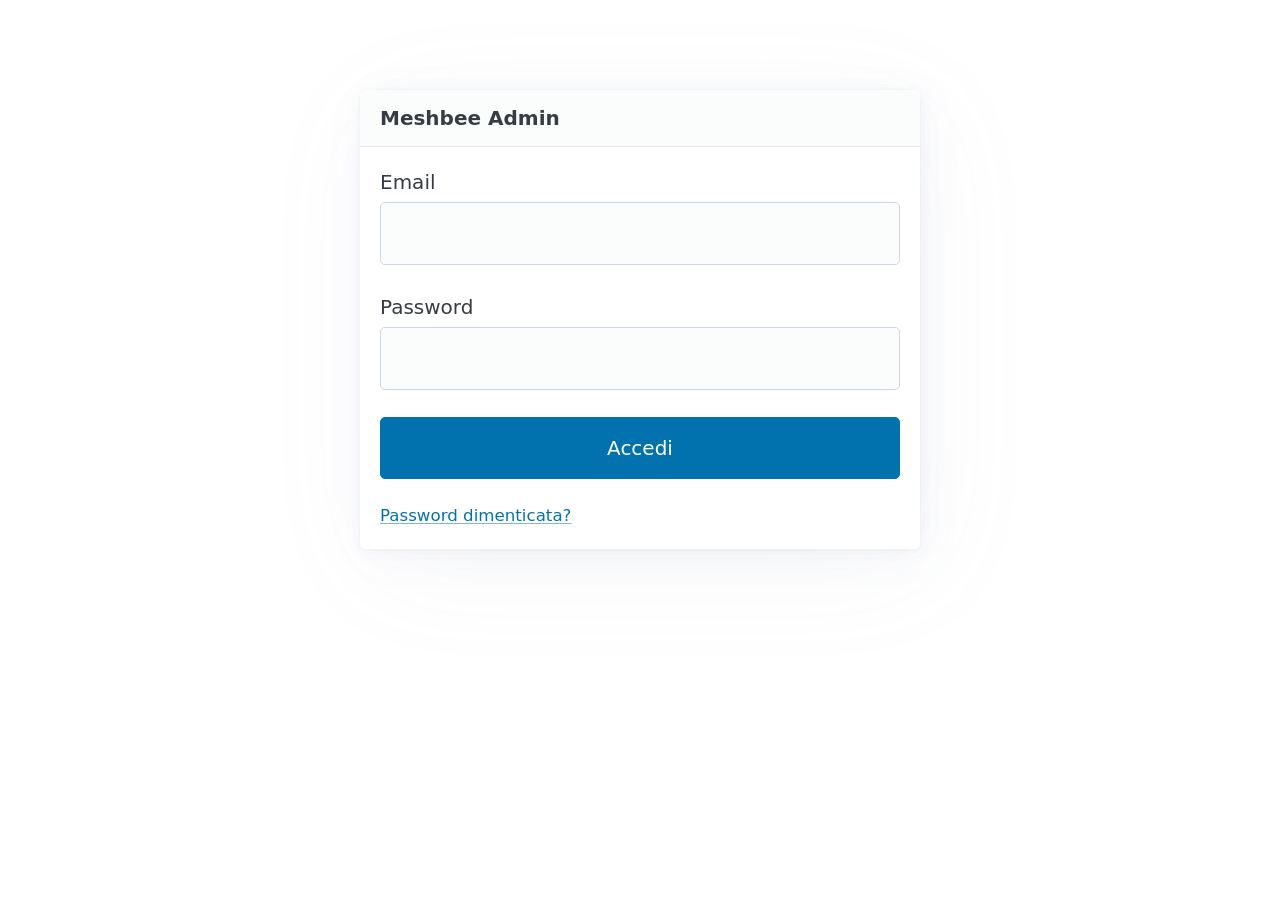
==== commit 27912e2b: "feat(auth): self-service password reset by email (#54)" ====
--- a/admin/index.html
+++ b/admin/index.html
@@ -32,6 +32,7 @@
           <p class="error" x-show="error" x-text="error"></p>
           <button type="submit">Accedi</button>
         </form>
+        <small><a href="/reset-password">Password dimenticata?</a></small>
       </article>
     </main>
 
@@ -39,7 +40,7 @@
     <template x-if="me">
       <div>
         <header class="container-fluid">
-          <nav>
+          <nav aria-label="Sezioni">
             <ul>
               <li><strong>Meshbee Admin</strong></li>
             </ul>
@@ -208,7 +209,7 @@
                 <template x-for="f in dialog.fields" :key="f.name">
                   <div>
                     <template x-if="f.type === 'checkbox'">
-                      <label><input type="checkbox" role="switch" x-model="dialog.values[f.name]" /> <span x-text="f.label"></span></label>
+                      <label><input type="checkbox" role="switch" x-model="dialog.values[f.name]" :aria-checked="String(!!dialog.values[f.name])" /> <span x-text="f.label"></span></label>
                     </template>
                     <template x-if="f.type !== 'checkbox'">
                       <label>
